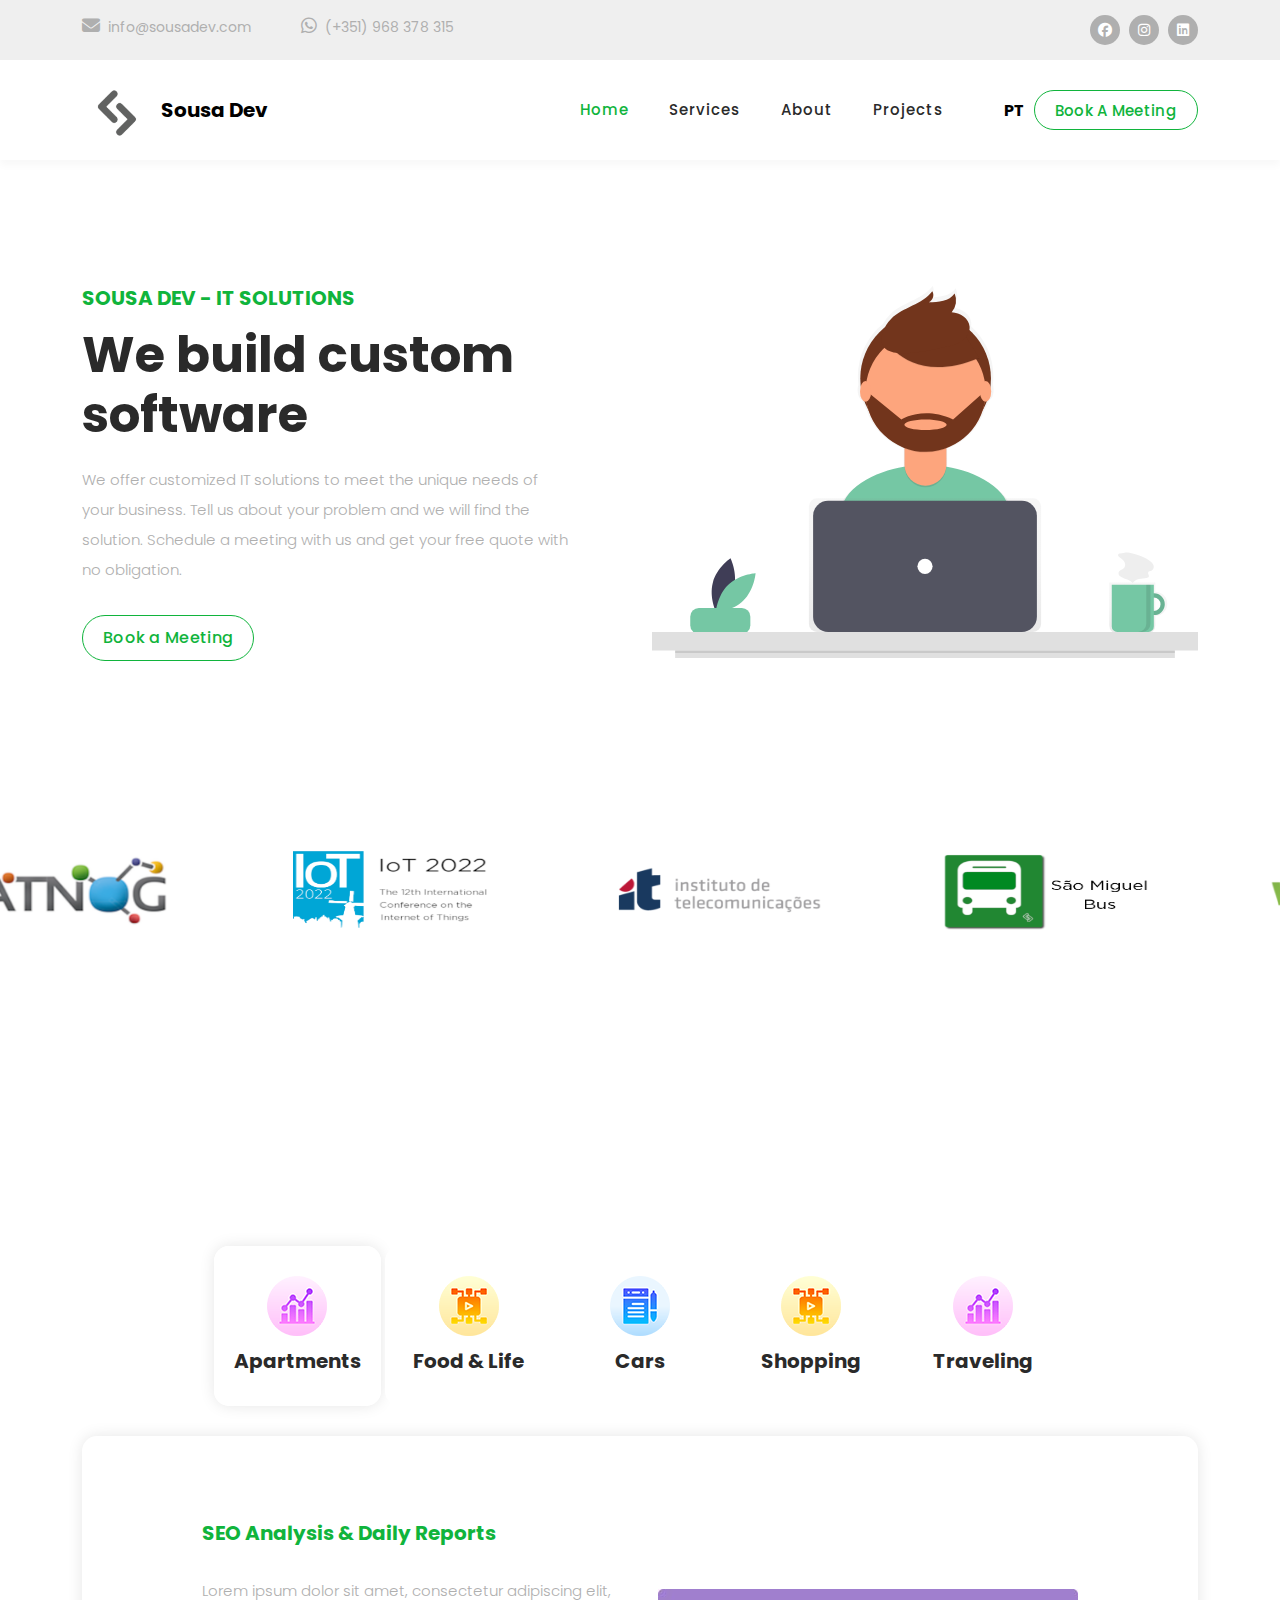
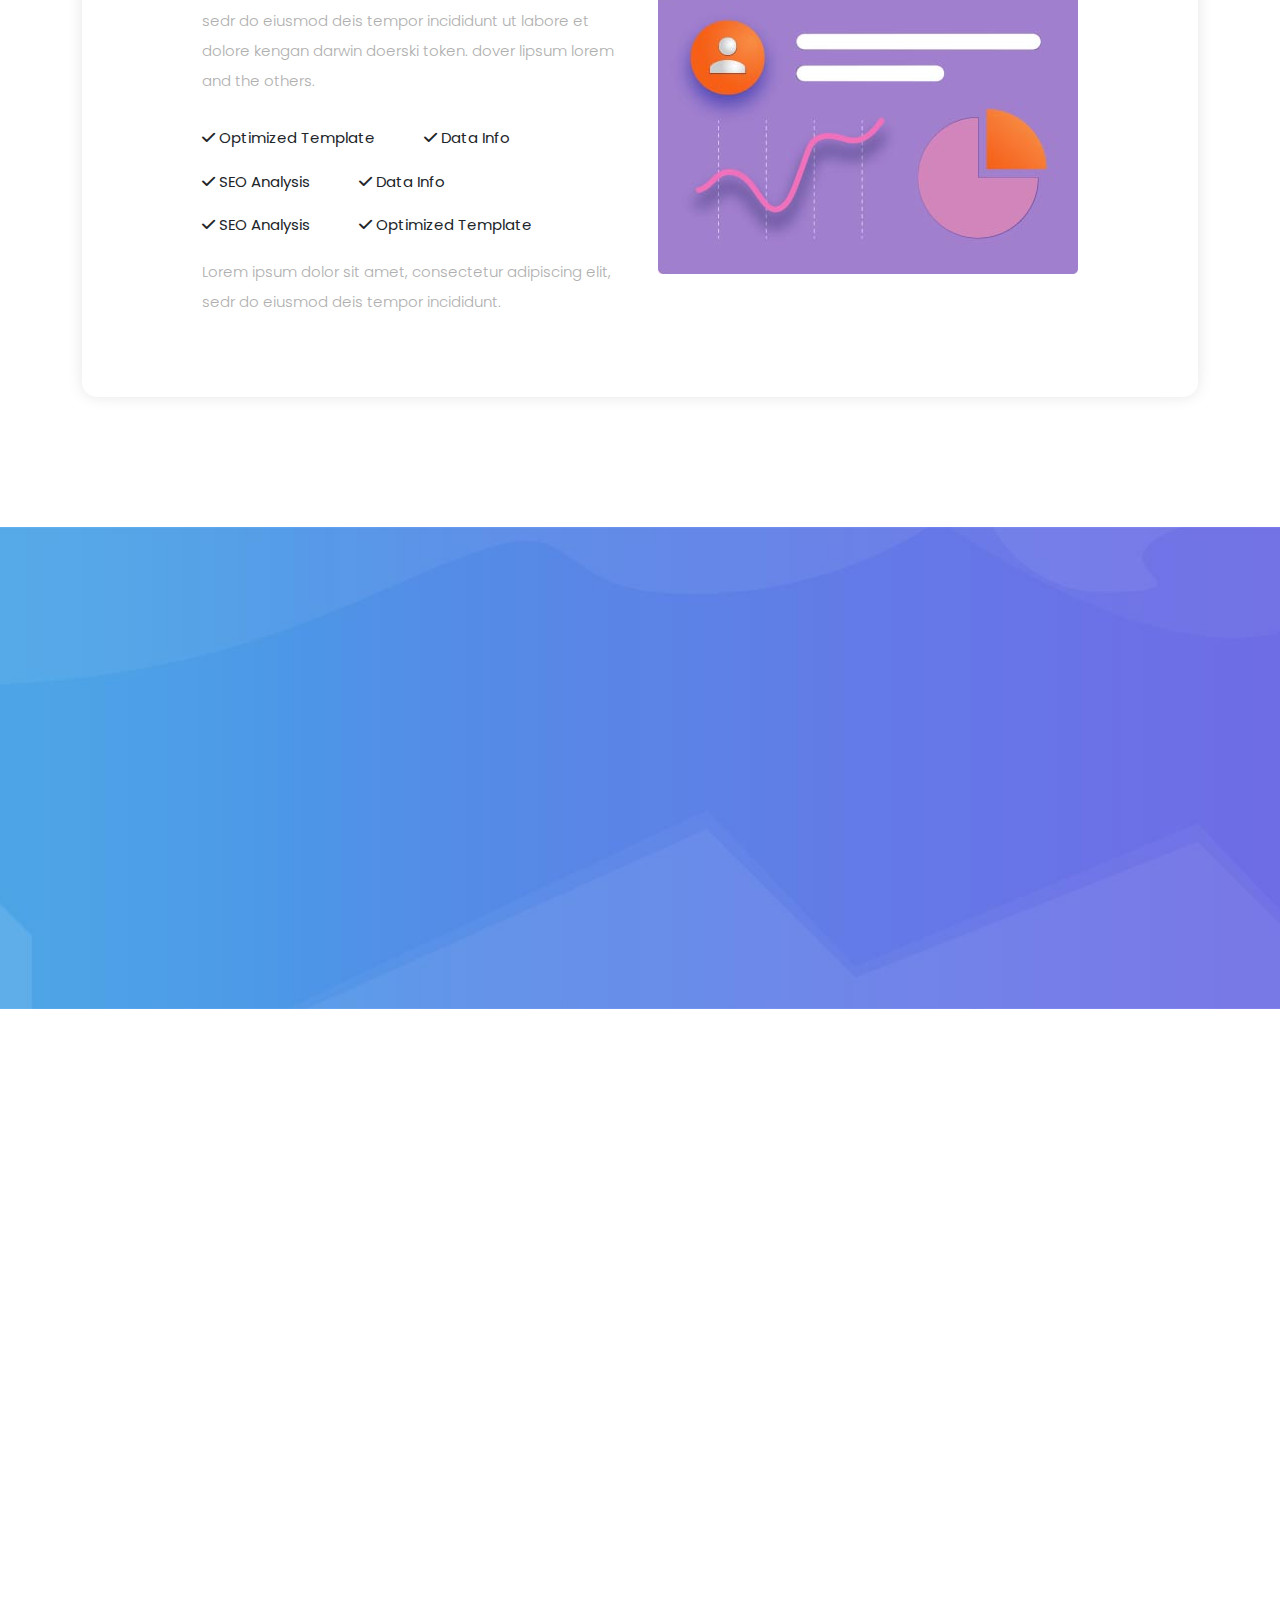
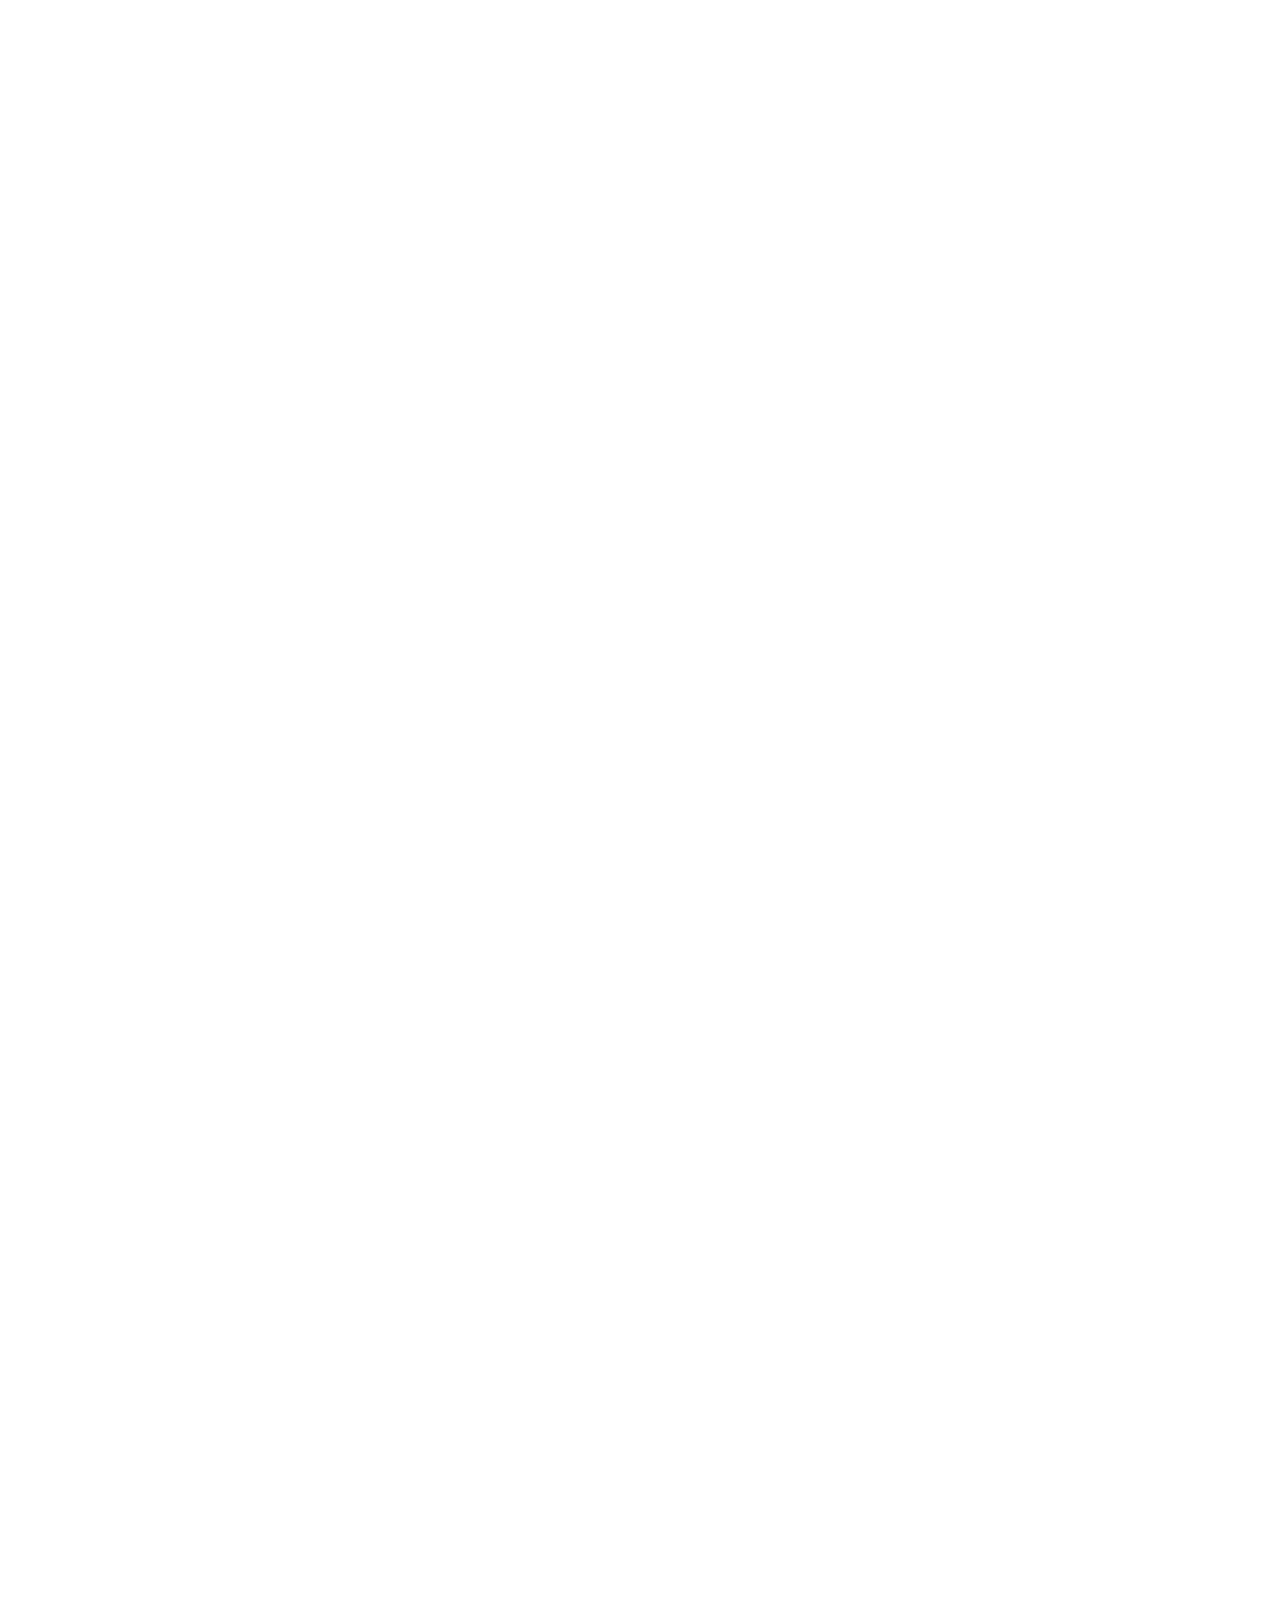
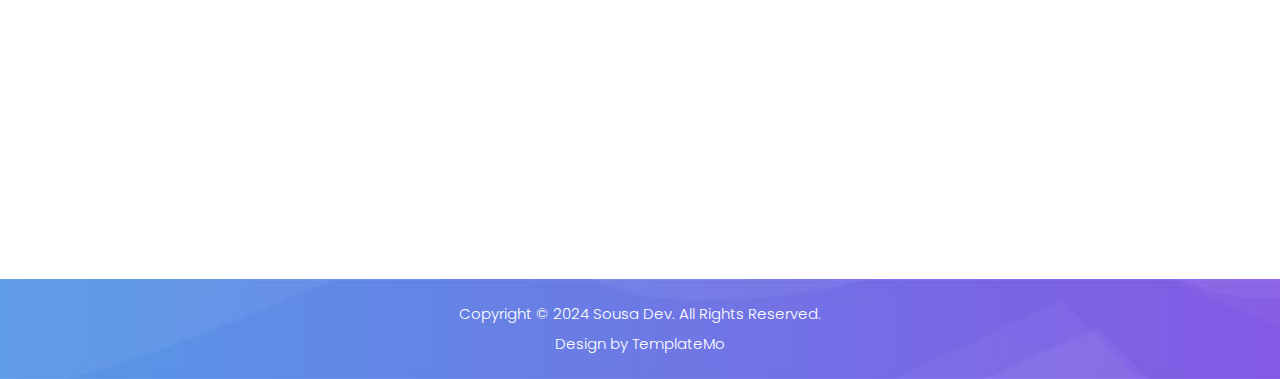
==== index.html @ ddc476f0 "Initial commit" ====
<!DOCTYPE html>
<html lang="en">

  <head>

    <meta charset="UTF-8">
    <meta name="viewport" content="width=device-width, initial-scale=1, shrink-to-fit=no">
    <meta name="description" content="">
    <meta name="author" content="">
    <link rel="preconnect" href="https://fonts.googleapis.com">
    <link rel="preconnect" href="https://fonts.gstatic.com" crossorigin>
    <link href="https://fonts.googleapis.com/css2?family=Poppins:wght@100;200;300;400;500;600;700;800;900&display=swap" rel="stylesheet">
    <link rel="apple-touch-icon" sizes="180x180" href="assets/favicon/apple-touch-icon.png">
    <link rel="icon" type="image/png" sizes="32x32" href="assets/favicon/favicon-32x32.png">
    <link rel="icon" type="image/png" sizes="16x16" href="assets/favicon/favicon-16x16.png">
    <link rel="manifest" href="assets/favicon/site.webmanifest">
    <link rel="mask-icon" href="assets/favicon/favicon.ico" color="#5bbad5">
    <link rel="shortcut icon" href="assets/favicon/favicon.ico">
    <meta name="msapplication-TileColor" content="#da532c">
    <meta name="msapplication-config" content="assets/favicon/browserconfig.xml">
    <meta name="theme-color" content="#ffffff">
    
    <title data-en="Sousa Dev - IT Solutions" data-pt="Sousa Dev - Soluções Informáticas">Sousa Dev - IT Solutions</title>

    <!-- Bootstrap core CSS -->
    <link href="vendor/bootstrap/css/bootstrap.min.css" rel="stylesheet">


    <!-- Additional CSS Files -->
    <link rel="stylesheet" href="https://cdnjs.cloudflare.com/ajax/libs/font-awesome/6.5.2/css/all.min.css">    <link rel="stylesheet" href="assets/css/style.css">
    <link rel="stylesheet" href="assets/css/custom.css">
    <link rel="stylesheet" href="assets/css/animated.css">
    <link rel="stylesheet" href="assets/css/owl.css">
    <link rel="stylesheet" href="assets/css/card.css">
    <link rel="stylesheet" href="assets/css/partners.css">

<!--

TemplateMo 568 DigiMedia

https://templatemo.com/tm-568-digimedia

-->
  </head>

<body>

  <!-- ***** Preloader Start ***** -->
  <div id="js-preloader" class="js-preloader">
    <div class="preloader-inner">
      <span class="dot"></span>
      <div class="dots">
        <span></span>
        <span></span>
        <span></span>
      </div>
    </div>
  </div>
  <!-- ***** Preloader End ***** -->

  <!-- Pre-header Starts -->
  <div id="pre-header" class="pre-header">
    <div class="container">
      <div class="row">
        <div class="col-lg-8 col-sm-8 col-7">
          <ul class="info">
            <li><a href="mailto:info@sousadev.com"><i class="fa fa-envelope"></i>info@sousadev.com</a></li>
            <li><a target="_blank" href="https://wa.link/tboeew"><i class="fa-brands fa-whatsapp"></i>(+351) 968 378 315</a></li>
          </ul>
        </div>
        <div class="col-lg-4 col-sm-4 col-5">
          <ul class="social-media">
            <li><a target="_blank" href="https://www.facebook.com/sousadev"><i class="fa-brands fa-facebook"></i></a></li>
            <li><a href="https://www.instagram.com/sousadev/"><i class="fa-brands fa-instagram"></i></a></li>
            <li><a href="#"><i class="fa-brands fa-linkedin"></i></a></li>
          </ul>
        </div>
      </div>
    </div>
  </div>
  <!-- Pre-header End -->

  <!-- ***** Header Area Start ***** -->
  <header class="header-area header-sticky wow slideInDown" data-wow-duration="0.75s" data-wow-delay="0s">
    <div class="container">
      <div class="row">
        <div class="col-12">
          <nav class="main-nav">
            <!-- ***** Logo Start ***** -->
            <a href="#pre-header" class="logo">
              <img style="width: 70px; height: 70px" src="assets/images/logo.png" alt="Sousa Dev Logo"/> 
              <span class="language-toggle" style="font-size: 20px; margin-left: 5px">Sousa Dev</span>
            </a>
            <!-- ***** Logo End ***** -->
            <!-- ***** Menu Start ***** -->
            <ul class="nav">
              <li class="scroll-to-section">
                <a href="#top" class="active">
                  <span data-en="Home" data-pt="Início">Home</span>
                </a>
              </li>
              <li class="scroll-to-section">
                <a href="#services">
                  <span data-en="Services" data-pt="Serviços">Services</span>
                </a>
              </li>
              <li class="scroll-to-section">
                <a href="#about">
                  <span data-en="About" data-pt="Sobre">About</span>
                </a>
              </li>
              <li class="scroll-to-section">
                <a href="#portfolio">
                  <span data-en="Projects" data-pt="Projetos">Projects</span>
                </a>
              </li>
              <li class="scroll-to-section">
                <div class="border-first-button">
                      <span class="language-toggle" onclick="toggleLanguage()" data-en="PT" data-pt="EN">PT</span>
                  <a target="_blank" href="http://booking.sousadev.com">
                    <span data-en="Book a Meeting" data-pt="Marcar Reunião">Book a Meeting</span>
                  </a>
                </div>
            </li> 
            </ul>        
            <a class='menu-trigger'>
                <span>Menu</span>
            </a>
            <!-- ***** Menu End ***** -->
          </nav>
        </div>
      </div>
    </div>
  </header>
  <!-- ***** Header Area End ***** -->

  <div class="main-banner wow fadeIn" id="top" data-wow-duration="1s" data-wow-delay="0.5s">
    <div class="container">
      <div class="row">
        <div class="col-lg-12">
          <div class="row">
            <div class="col-lg-6 align-self-center">
              <div class="left-content show-up header-text wow fadeInLeft" data-wow-duration="1s" data-wow-delay="1s">
                <div class="row">
                  <div class="col-lg-12">
                    <h6 data-en="Sousa Dev - IT Solutions" data-pt="Sousa Dev - Soluções Informáticas">Sousa Dev - IT Solutions</h6>
                    <h2 data-en="We build custom software" data-pt="Construímos Software à sua medida">We build custom software</h2>
                    <p data-en="We offer customized IT solutions to meet the unique needs of your business. Tell us about your problem and we will find the solution. Schedule a meeting with us and get your free quote with no obligation." 
                    data-pt="Oferecemos soluções informáticas personalizadas para atender às necessidades únicas do seu negócio. Apresente-nos o seu problema e nós encontramos a solução. Marque uma reunião connosco e obtenha o seu orçamento gratuito sem qualquer compromisso.">
                    We offer customized IT solutions to meet the unique needs of your business. Tell us about your problem and we will find the solution. Schedule a meeting with us and get your free quote with no obligation.
                    </p>
                  </div>
                  <div class="col-lg-12">
                    <div class="border-first-button scroll-to-section">
                      <a target="_blank" href="http://booking.sousadev.com">
                        <span data-en="Book a Meeting" data-pt="Marcar Reunião">Book a Meeting</span>
                      </a>
                    </div>
                  </div>
                </div>
              </div>
            </div>
            <div class="col-lg-6">
              <div class="right-image wow fadeInRight" data-wow-duration="1s" data-wow-delay="0.5s">
                <img src="assets/images/undraw_Designer_by46.svg" alt="">
              </div>
            </div>
          </div>
        </div>
      </div>
    </div>
  </div>

  <div class="image-row" id="imageRow">
    <div class="image-container">
        <img src="assets/images/partners/atnog.png" alt="ATNOG logo">
        <div class="overlay">
            <span data-en="We developed an energy optimization system for smart homes producing solar energy" data-pt="Desenvolvemos um sistema de otimização de energia para casas inteligentes que produzem energia solar.">We developed an energy optimization system for smart homes producing solar energy</span>
        </div>
    </div>
    <div class="image-container">
        <img src="assets/images/partners/iot22.png" alt="IoT22 logo">
        <div class="overlay">
            <span data-en="We published a scientific paper at the 'IoT 2022 - The 12th International Conference on the Internet of Things'" data-pt="Publicamos um artigo científico na conferência 'IoT 2022 - The 12th International Conference on the Internet of Things'">We published a scientific paper at the 'IoT 2022 - The 12th International Conference on the Internet of Things'</span>
        </div>
    </div>
    <div class="image-container">
        <img src="assets/images/partners/IT.png" alt="Instituto de Telecomunicações logo">
        <div class="overlay">
            <span data-en="We worked on research to develop a surveillance software using drones in the city of Aveiro" data-pt="Trabalhamos em investigação para desenvolvimento de um software de vigilância usando drones na cidade de Aveiro">We worked on research to develop a surveillance software using drones in the city of Aveiro</span>
        </div>
    </div>
    <div class="image-container">
      <img src="assets/images/partners/saomiguelbuslogo.png" alt="São Miguel Bus logo">
      <div class="overlay">
          <span data-en="We built the full system of the 'São Miguel Bus' app. Including an android app, iOS app, API & website" data-pt="Criamos todo o sistema da app do 'São Miguel Bus, incluíndo uma app para android, app para iOS, API e site">We built the full system of the 'São Miguel Bus' app. Including an android app, iOS app, API & website</span>
      </div>
  </div>
    <!-- <div class="image-container">
        <img src="assets/images/partners/tecnovia-acores.jpeg" alt="Tecnovia Açores logo">
        <div class="overlay">
            <span data-en="We created two software solutions to facilitate equipment management and analysis" data-pt="Criamos dois softwares para facilitar a gestão e análise de equipamentos.">We created two software solutions to facilitate equipment management and analysis</span>
        </div>
    </div> -->
    <div class="image-container">
        <img src="assets/images/partners/webtugalogo.png" alt="Webtuga logo">
        <div class="overlay">
            <span data-en="We use their hosting services on Portuguese servers, ensuring a solution that uses green energy" data-pt="Usamos os seus serviços de alojamento em servidores portuguesas, garantindo uma solução que usa energia verde.">We use their hosting services on Portuguese servers, ensuring a solution that uses green energy</span>
        </div>
    </div>
    <div class="image-container">
        <img src="assets/images/partners/aveiro-tech-city-living-lab.png" alt="Aveiro Tech City Living Lab logo">
        <div class="overlay">
            <span data-en="We created an integration for alerts on road safety in the city of Aveiro" data-pt="Criámos uma integração para alertas sobre a segurança nas estradas da cidade de Aveiro.">We created an integration for alerts on road safety in the city of Aveiro</span>
        </div>
    </div>
    <div class="image-container">
        <img src="assets/images/partners/abb_logo.png" alt="ABB2024 logo">
        <div class="overlay">
            <span data-en="We submitted a scientific paper that was accepted for publication at the 'ABB 2024 The 5th Joint International Conference on AI, Big Data and Blockchain'" data-pt="Submetemos um artigo científico que foi aceite para publicação na conferência 'ABB 2024 The 5th Joint International Conference on AI, Big Data and Blockchain'">We submitted a scientific paper that was accepted for publication and presentation at the 'ABB 2024 The 5th Joint International Conference on AI, Big Data and Blockchain'</span>
        </div>
    </div>
</div>
  
  
  <div id="services" class="services section">
    <div class="container">
      <div class="row">
        <div class="col-lg-12">
          <div class="section-heading  wow fadeInDown" data-wow-duration="1s" data-wow-delay="0.5s">
            <h6 data-en="Our Services" data-pt="Os Nossos Serviços">Our Services</h6>
            <div class="line-dec"></div>
          </div>
        </div>
        <div class="col-lg-12">
          <div class="naccs">
            <div class="grid">
              <div class="row">
                <div class="col-lg-12">
                  <div class="menu">
                    <div class="first-thumb active">
                      <div class="thumb">
                        <span class="icon"><img src="assets/images/service-icon-01.png" alt=""></span>
                        Apartments
                      </div>
                    </div>
                    <div>
                      <div class="thumb">                 
                        <span class="icon"><img src="assets/images/service-icon-02.png" alt=""></span>
                        Food &amp; Life
                      </div>
                    </div>
                    <div>
                      <div class="thumb">                 
                        <span class="icon"><img src="assets/images/service-icon-03.png" alt=""></span>
                        Cars
                      </div>
                    </div>
                    <div>
                      <div class="thumb">                 
                        <span class="icon"><img src="assets/images/service-icon-04.png" alt=""></span>
                        Shopping
                      </div>
                    </div>
                    <div class="last-thumb">
                      <div class="thumb">                 
                        <span class="icon"><img src="assets/images/service-icon-01.png" alt=""></span>
                        Traveling
                      </div>
                    </div>
                  </div>
                </div> 
                <div class="col-lg-12">
                  <ul class="nacc">
                    <li class="active">
                      <div>
                        <div class="thumb">
                          <div class="row">
                            <div class="col-lg-6 align-self-center">
                              <div class="left-text">
                                <h4>SEO Analysis &amp; Daily Reports</h4>
                                <p>Lorem ipsum dolor sit amet, consectetur adipiscing elit, sedr do eiusmod deis tempor incididunt ut labore et dolore kengan darwin doerski token.
                                  dover lipsum lorem and the others.</p>
                                <div class="ticks-list"><span><i class="fa fa-check"></i> Optimized Template</span> <span><i class="fa fa-check"></i> Data Info</span> <span><i class="fa fa-check"></i> SEO Analysis</span>
                                  <span><i class="fa fa-check"></i> Data Info</span> <span><i class="fa fa-check"></i> SEO Analysis</span> <span><i class="fa fa-check"></i> Optimized Template</span></div>
                                <p>Lorem ipsum dolor sit amet, consectetur adipiscing elit, sedr do eiusmod deis tempor incididunt.</p>
                              </div>
                            </div>
                            <div class="col-lg-6 align-self-center">
                              <div class="right-image">
                                <img src="assets/images/services-image.jpg" alt="">
                              </div>
                            </div>
                          </div>
                        </div>
                      </div>
                    </li>
                    <li>
                      <div>
                        <div class="thumb">
                          <div class="row">
                            <div class="col-lg-6 align-self-center">
                              <div class="left-text">
                                <h4>Healthy Food &amp; Life</h4>
                                <p>Lorem ipsum dolor sit amet, consectetur adipiscing elit, sedr do eiusmod deis tempor incididunt ut labore et dolore kengan darwin doerski token.
                                  dover lipsum lorem and the others.</p>
                                <div class="ticks-list"><span><i class="fa fa-check"></i> Optimized Template</span> <span><i class="fa fa-check"></i> Data Info</span> <span><i class="fa fa-check"></i> SEO Analysis</span>
                                  <span><i class="fa fa-check"></i> Data Info</span> <span><i class="fa fa-check"></i> SEO Analysis</span> <span><i class="fa fa-check"></i> Optimized Template</span></div>
                                <p>Lorem ipsum dolor sit amet, consectetur adipiscing elit, sedr do eiusmod deis tempor incididunt.</p>
                              </div>
                            </div>
                            <div class="col-lg-6 align-self-center">
                              <div class="right-image">
                                <img src="assets/images/services-image-02.jpg" alt="">
                              </div>
                            </div>
                          </div>
                        </div>
                      </div>
                    </li>
                    <li>
                      <div>
                        <div class="thumb">
                          <div class="row">
                            <div class="col-lg-6 align-self-center">
                              <div class="left-text">
                                <h4>Car Re-search &amp; Transport</h4>
                                <p>Lorem ipsum dolor sit amet, consectetur adipiscing elit, sedr do eiusmod deis tempor incididunt ut labore et dolore kengan darwin doerski token.
                                  dover lipsum lorem and the others.</p>
                                <div class="ticks-list"><span><i class="fa fa-check"></i> Optimized Template</span> <span><i class="fa fa-check"></i> Data Info</span> <span><i class="fa fa-check"></i> SEO Analysis</span>
                                  <span><i class="fa fa-check"></i> Data Info</span> <span><i class="fa fa-check"></i> SEO Analysis</span> <span><i class="fa fa-check"></i> Optimized Template</span></div>
                                <p>Lorem ipsum dolor sit amet, consectetur adipiscing elit, sedr do eiusmod deis tempor incididunt.</p>
                              </div>
                            </div>
                            <div class="col-lg-6 align-self-center">
                              <div class="right-image">
                                <img src="assets/images/services-image-03.jpg" alt="">
                              </div>
                            </div>
                          </div>
                        </div>
                      </div>
                    </li>
                    <li>
                      <div>
                        <div class="thumb">
                          <div class="row">
                            <div class="col-lg-6 align-self-center">
                              <div class="left-text">
                                <h4>Online Shopping &amp; Tracking ID</h4>
                                <p>Lorem ipsum dolor sit amet, consectetur adipiscing elit, sedr do eiusmod deis tempor incididunt ut labore et dolore kengan darwin doerski token.
                                  dover lipsum lorem and the others.</p>
                                <div class="ticks-list"><span><i class="fa fa-check"></i> Optimized Template</span> <span><i class="fa fa-check"></i> Data Info</span> <span><i class="fa fa-check"></i> SEO Analysis</span>
                                  <span><i class="fa fa-check"></i> Data Info</span> <span><i class="fa fa-check"></i> SEO Analysis</span> <span><i class="fa fa-check"></i> Optimized Template</span></div>
                                <p>Lorem ipsum dolor sit amet, consectetur adipiscing elit, sedr do eiusmod deis tempor incididunt.</p>
                              </div>
                            </div>
                            <div class="col-lg-6 align-self-center">
                              <div class="right-image">
                                <img src="assets/images/services-image-04.jpg" alt="">
                              </div>
                            </div>
                          </div>
                        </div>
                      </div>
                    </li>
                    <li>
                      <div>
                        <div class="thumb">
                          <div class="row">
                            <div class="col-lg-6 align-self-center">
                              <div class="left-text">
                                <h4>Enjoy &amp; Travel</h4>
                                <p>Lorem ipsum dolor sit amet, consectetur adipiscing elit, sedr do eiusmod deis tempor incididunt ut labore et dolore kengan darwin doerski token.
                                  dover lipsum lorem and the others.</p>
                                <div class="ticks-list"><span><i class="fa fa-check"></i> Optimized Template</span> <span><i class="fa fa-check"></i> Data Info</span> <span><i class="fa fa-check"></i> SEO Analysis</span>
                                  <span><i class="fa fa-check"></i> Data Info</span> <span><i class="fa fa-check"></i> SEO Analysis</span> <span><i class="fa fa-check"></i> Optimized Template</span></div>
                                <p>Lorem ipsum dolor sit amet, consectetur adipiscing elit, sedr do eiusmod deis tempor incididunt.</p>
                              </div>
                            </div>
                            <div class="col-lg-6 align-self-center">
                              <div class="right-image">
                                <img src="assets/images/services-image.jpg" alt="">
                              </div>
                            </div>
                          </div>
                        </div>
                      </div>
                    </li>
                  </ul>
                </div>          
              </div>
            </div>
          </div>
        </div>
      </div>
    </div>
  </div>

  
  <div id="free-quote" class="free-quote">
    <div class="container">
      <div class="row">
        <div class="col-lg-4 offset-lg-4">
          <div class="section-heading  wow fadeIn" data-wow-duration="1s" data-wow-delay="0.3s">
            <h6 data-en="Grow With Us" data-pt="Cresça Connosco">Grow With Us</h6>
            <h4 data-en="Get your Free Quote" data-pt="Orçamento Gratuito">Get your Free Quote</h4>
            <div class="line-dec"></div>
          </div>
        </div>
        <div class="col-lg-8 offset-lg-2  wow fadeIn" data-wow-duration="1s" data-wow-delay="0.8s">
          <form id="search" action="https://formsubmit.co/info@sousadev.com" method="POST">
            <div class="row">
              <div class="col-lg-4 col-sm-4">
                <fieldset>
                  <input type="text" name="web" class="website" data-en="Name" data-pt="Nome" placeholder="Name" autocomplete="on" required>                
                </fieldset>
              </div>
              <div class="col-lg-4 col-sm-4">
                <fieldset>
                  <input type="address" name="address" class="email" placeholder="Email" autocomplete="on" required>
                </fieldset>
              </div>
              <div class="col-lg-4 col-sm-4">
                <fieldset>
                  <button type="submit" class="main-button">
                    <span data-en="Get Free Quote" data-pt="Obter Orçamento">Get Free Quote</span>
                  </button>
                </fieldset>
              </div>
            </div>
          </form>
        </div>
      </div>
    </div>
  </div>
  
    <!-- About Section -->
    <div id="about" class="about section">
      <div class="container">
        <div class="row">
          <div class="col-lg-12">
            <div class="row">
              <div class="col-lg-6">
                <div class="about-left-image  wow fadeInLeft" data-wow-duration="1s" data-wow-delay="0.5s">
                  
                <!-- CARD -->
                <div class="card">
                  <div class="card-container">
                    <img src="assets/images/sousadev-photo.jpeg" alt="Henrique Sousa" class="card-image">
                    <h2>Henrique Sousa</h2>
                    <p class="card-title" data-en="Software Engineer" data-pt="Engenheiro Informático">Software Engineer</p>
                    <p data-en="Founder & Full-Stack Developer" data-pt="Fundador & Desenvolvedor Full-Stack">Founder & Full-Stack Developer</p>
                    <div class="social-links">
                      <a target="_blank" href="https://www.linkedin.com/in/henriquecsousa/"><i class="fa-brands fa-linkedin"></i></a>
                      <a target="_blank" href="https://x.com/sousadev"><i class="fa-brands fa-x-twitter"></i></a>
                      <a target="_blank" href="https://github.com/hc-sousa"><i class="fa-brands fa-github"></i></a>
                      <a target="_blank" href="https://orcid.org/0000-0002-1903-5620"><i class="fa-brands fa-orcid"></i></a>
                    </div>
                  </div>
                </div>
                <!-- END OF CARD -->

                </div>
              </div>
              <div class="col-lg-6 align-self-center  wow fadeInRight" data-wow-duration="1s" data-wow-delay="0.5s">
                <div class="about-right-content">
                  <div class="section-heading">
                    <h6 data-en="About Us" data-pt="Sobre Nós">About Us</h6>
                    <h4 data-en="Who is behind" data-pt="Quem está por trás de">Who is behind </h4> <h4><em>Sousa Dev</em>?</h4>
                    <div class="line-dec"></div>
                  </div>
                  <p>
                    Sou eu! O meu nome é Henrique Sousa, tenho 23 anos e sou Engenheiro Informático com Mestrado em Robótica e Sistemas Inteligentes.
                    Sou natural de São Miguel, Açores e o meu primeiro contato com programação foi em 2019 quando no meu 12º ano tive aulas de Aplicações Informáticas na Secundária Domingos Rebelo. Na altura, eu ia para a escola de camioneta e sentia que havia uma grande falta de informação sobre os horários dos transportes públicos. Foi então que decidi criar uma aplicação que mostrasse os horários de todas as camionetas da ilha. <em></em><a target="_blank" href="https://saomiguelbus.com">São Miguel Bus</a></em> foi o meu primeiro projeto disponibilizado ao público e o que me fez apaixonar por resolver problemas com a ajuda da tecnologia.
                    <span id="more-text" style="display: none;">
                      Em 2019, ingressei no curso de Engenharia Informática na Universidade de Aveiro e tive a oportunidade de trabalhar com uma equipa de investigação do Instituto de Telecomunicações como investigador-estudante. Em 2022 após terminar a minha licenciatura, fui aceite no Mestrado em Robótica e Sistemas Inteligentes na mesma Universidade, onde pude trabalhar com robôs e aprender a desenvolver algoritmos de Inteligência Artificial e Machine Learning. Agora em 2024 e enquanto terminava a minha dissertação de Mestrado, decidi começar a desenvolver software para resolver problemas e facilitar a vida das pessoas com recurso à tecnologia. Hoje e com o mestrado terminado, estou disponível para ajudar a sua empresa a crescer e a resolver os seus problemas com a ajuda da tecnologia. <a target="_blank" href="https://booking.sousadev.com">Marque uma reunião comigo</a> e obtenha o seu orçamento gratuito sem qualquer compromisso ou se preferir entre em contacto em qualquer rede que lhe for mais conveniente.
                    </span>
                    <button onclick="showMore()" id="show-more-btn" style="padding: 0; border: none; background: none; color: #007bff;   cursor: url(http://www.rw-designer.com/cursor-extern.php?id=151479), pointer;
">
                      <span data-en="Show More" data-pt="Ver Mais">Show More</span> 
                    </button>
                  </p>
                  
                  <!-- <div class="row">
                    <div class="col-lg-4 col-sm-4">
                      <div class="skill-item first-skill-item wow fadeIn" data-wow-duration="1s" data-wow-delay="0s">
                        <div class="progress" data-percentage="90">
                          <span class="progress-left">
                            <span class="progress-bar"></span>
                          </span>
                          <span class="progress-right">
                            <span class="progress-bar"></span>
                          </span>
                          <div class="progress-value">
                            <div>
                              90%<br>
                              <span>Coding</span>
                            </div>
                          </div>
                        </div>
                      </div>
                    </div>
                    <div class="col-lg-4 col-sm-4">
                      <div class="skill-item second-skill-item wow fadeIn" data-wow-duration="1s" data-wow-delay="0s">
                        <div class="progress" data-percentage="80">
                          <span class="progress-left">
                            <span class="progress-bar"></span>
                          </span>
                          <span class="progress-right">
                            <span class="progress-bar"></span>
                          </span>
                          <div class="progress-value">
                            <div>
                              80%<br>
                              <span>Photoshop</span>
                            </div>
                          </div>
                        </div>
                      </div>
                    </div>
                    <div class="col-lg-4 col-sm-4">
                      <div class="skill-item third-skill-item wow fadeIn" data-wow-duration="1s" data-wow-delay="0s">
                        <div class="progress" data-percentage="80">
                          <span class="progress-left">
                            <span class="progress-bar"></span>
                          </span>
                          <span class="progress-right">
                            <span class="progress-bar"></span>
                          </span>
                          <div class="progress-value">
                            <div>
                              80%<br>
                              <span>Animation</span>
                            </div>
                          </div>
                        </div>
                      </div>
                    </div>
                  </div>  -->
                </div>
              </div>
            </div>
          </div>
        </div>
      </div>
    </div>
    <!--End of About Section-->


  <div id="portfolio" class="our-portfolio section">
    <div class="container">
      <div class="row">
        <div class="col-lg-5">
          <div class="section-heading wow fadeInLeft" data-wow-duration="1s" data-wow-delay="0.3s">
            <h6 data-en="Our Portfolio" data-pt="Os Nossos Trabalhos">Our Portofolio</h6>
            <h4 data-en="What have we built" data-pt="O que já criamos">What have we <em>Built</em> </h4>
            <div class="line-dec"></div>
          </div>
        </div>
      </div>
    </div>
    <div class="container-fluid wow fadeIn" data-wow-duration="1s" data-wow-delay="0.7s">
      <div class="row">
        <div class="col-lg-12">
          <div class="loop owl-carousel">
            <div class="item">
              <a href="#">
                <div class="portfolio-item">
                <div class="thumb">
                  <img src="assets/images/portfolio-01.jpg" alt="">
                </div>
                <div class="down-content">
                  <h4>Website Builder</h4>
                  <span>Marketing</span>
                </div>
              </div>
              </a>  
            </div>
            <div class="item">
              <a href="#">
                <div class="portfolio-item">
                <div class="thumb">
                  <img src="assets/images/portfolio-01.jpg" alt="">
                </div>
                <div class="down-content">
                  <h4>Website Builder</h4>
                  <span>Marketing</span>
                </div>
              </div>
              </a>  
            </div>
            <div class="item">
              <a href="#">
                <div class="portfolio-item">
                <div class="thumb">
                  <img src="assets/images/portfolio-02.jpg" alt="">
                </div>
                <div class="down-content">
                  <h4>Website Builder</h4>
                  <span>Marketing</span>
                </div>
              </div>
              </a>  
            </div>
            <div class="item">
              <a href="#">
                <div class="portfolio-item">
                <div class="thumb">
                  <img src="assets/images/portfolio-03.jpg" alt="">
                </div>
                <div class="down-content">
                  <h4>Website Builder</h4>
                  <span>Marketing</span>
                </div>
              </div>
              </a>  
            </div>
            <div class="item">
              <a href="#">
                <div class="portfolio-item">
                <div class="thumb">
                  <img src="assets/images/portfolio-04.jpg" alt="">
                </div>
                <div class="down-content">
                  <h4>Website Builder</h4>
                  <span>Marketing</span>
                </div>
              </div>
              </a>  
            </div>
          </div>
        </div>
      </div>
    </div>
  </div>
  
  <div id="contact" class="contact-us section">
    <div class="container">
      <div class="row">
        <div class="col-lg-6 offset-lg-3">
          <div class="section-heading wow fadeIn" data-wow-duration="1s" data-wow-delay="0.5s">
            <h6>Contact Us</h6>
            <h4>Get In Touch With Us <em>Now</em></h4>
            <div class="line-dec"></div>
          </div>
        </div>
        <div class="col-lg-12 wow fadeInUp" data-wow-duration="0.5s" data-wow-delay="0.25s">
          <form id="contact" action="" method="post">
            <div class="row">
              <div class="col-lg-12">
                <div class="contact-dec">
                  <img src="assets/images/contact-dec-v3.png" alt="">
                </div>
              </div>
              <div class="col-lg-5">
                <div id="map">
                  <iframe src="https://maps.google.com/maps?q=Av.+L%C3%BAcio+Costa,+Rio+de+Janeiro+-+RJ,+Brazil&t=&z=13&ie=UTF8&iwloc=&output=embed" width="100%" height="636px" frameborder="0" style="border:0" allowfullscreen></iframe>
                </div>
              </div>
              <div class="col-lg-7">
                <div class="fill-form">
                  <div class="row">
                    <div class="col-lg-4">
                      <div class="info-post">
                        <div class="icon">
                          <img src="assets/images/phone-icon.png" alt="">
                          <a href="#">010-020-0340</a>
                        </div>
                      </div>
                    </div>
                    <div class="col-lg-4">
                      <div class="info-post">
                        <div class="icon">
                          <img src="assets/images/email-icon.png" alt="">
                          <a href="#">our@email.com</a>
                        </div>
                      </div>
                    </div>
                    <div class="col-lg-4">
                      <div class="info-post">
                        <div class="icon">
                          <img src="assets/images/location-icon.png" alt="">
                          <a href="#">123 Rio de Janeiro</a>
                        </div>
                      </div>
                    </div>
                    <div class="col-lg-6">
                      <fieldset>
                        <input type="name" name="name" id="name" placeholder="Name" autocomplete="on" required>
                      </fieldset>
                      <fieldset>
                        <input type="text" name="email" id="email" pattern="[^ @]*@[^ @]*" placeholder="Your Email" required="">
                      </fieldset>
                      <fieldset>
                        <input type="subject" name="subject" id="subject" placeholder="Subject" autocomplete="on">
                      </fieldset>
                    </div>
                    <div class="col-lg-6">
                      <fieldset>
                        <textarea name="message" type="text" class="form-control" id="message" placeholder="Message" required=""></textarea>  
                      </fieldset>
                    </div>
                    <div class="col-lg-12">
                      <fieldset>
                        <button type="submit" id="form-submit" class="main-button ">Send Message Now</button>
                      </fieldset>
                    </div>
                  </div>
                </div>
              </div>
            </div>
          </form>
        </div>
      </div>
    </div>
  </div>

  <footer>
    <div class="container">
      <div class="row">
        <div class="col-lg-12">
          <p>Copyright © 2024 Sousa Dev. All Rights Reserved. 
          <br>Design by <a href="https://templatemo.com" target="_parent" title="free css templates">TemplateMo</a></p>
        </div>
      </div>
    </div>
  </footer>


  <!-- Scripts -->
  <script src="vendor/jquery/jquery.min.js"></script>
  <script src="vendor/bootstrap/js/bootstrap.bundle.min.js"></script>
  <script src="assets/js/owl-carousel.js"></script>
  <script src="assets/js/animation.js"></script>
  <script src="assets/js/imagesloaded.js"></script>
  <script src="assets/js/custom.js"></script>
  <script src="assets/js/language-toggle.js"></script>

</body>
</html>
---- assets/css/style.css ----
/*

TemplateMo 568 DigiMedia

https://templatemo.com/tm-568-digimedia

*/

/* ---------------------------------------------
Table of contents
------------------------------------------------
01. font & reset css
02. reset
03. global styles
04. header
05. banner
06. features
07. testimonials
08. contact
09. footer
10. preloader
11. search
12. portfolio

--------------------------------------------- */
/* 
---------------------------------------------
font & reset css
--------------------------------------------- 
*/
/* 
---------------------------------------------
reset
--------------------------------------------- 
*/
html, body, div, span, applet, object, iframe, h1, h2, h3, h4, h5, h6, p, blockquote, div
pre, a, abbr, acronym, address, big, cite, code, del, dfn, em, font, img, ins, kbd, q,
s, samp, small, strike, strong, sub, sup, tt, var, b, u, i, center, dl, dt, dd, ol, ul, li,
figure, header, nav, section, article, aside, footer, figcaption {
  margin: 0;
  padding: 0;
  border: 0;
  outline: 0;
}

body {
  cursor: url(http://www.rw-designer.com/cursor-extern.php?id=151465), auto;
}

button, a {
  cursor: url(http://www.rw-designer.com/cursor-extern.php?id=151479), pointer;
}

textarea, input, .text-select {
  cursor: url(http://www.rw-designer.com/cursor-extern.php?id=151470), text;
}

/* clear fix */
.grid:after {
  content: '';
  display: block;
  clear: both;
}

/* ---- .grid-item ---- */

.grid-sizer,
.grid-item {
  width: 50%;
}

.grid-item {
  float: left;
}

.grid-item img {
  display: block;
  max-width: 100%;
}

.clearfix:after {
  content: ".";
  display: block;
  clear: both;
  visibility: hidden;
  line-height: 0;
  height: 0;
}

.clearfix {
  display: inline-block;
}

html[xmlns] .clearfix {
  display: block;
}

* html .clearfix {
  height: 1%;
}

ul, li {
  padding: 0;
  margin: 0;
  list-style: none;
}

header, nav, section, article, aside, footer, hgroup {
  display: block;
}

* {
  box-sizing: border-box;
}

html, body {
  font-family: 'Poppins', sans-serif;
  font-weight: 400;
  background-color: #fff;
  -ms-text-size-adjust: 100%;
  -webkit-font-smoothing: antialiased;
  -moz-osx-font-smoothing: grayscale;
}

a {
  text-decoration: none !important;
}

h1, h2, h3, h4, h5, h6 {
  margin-top: 0px;
  margin-bottom: 0px;
}

ul {
  margin-bottom: 0px;
}

p {
  font-size: 15px;
  line-height: 30px;
  font-weight: 300;
  color: #afafaf;
}

img {
  width: 100%;
  overflow: hidden;
}

/* 
---------------------------------------------
global styles
--------------------------------------------- 
*/
html,
body {
  background: #fff;
  font-family: 'Poppins', sans-serif;
}

::selection {
  background: #10b43c;
  color: #fff !important;
}

::-moz-selection {
  background: #10b43c;
  color: #fff !important;
}

@media (max-width: 991px) {
  html, body {
    overflow-x: hidden;
  }
  .mobile-top-fix {
    margin-top: 30px;
    margin-bottom: 0px;
  }
  .mobile-bottom-fix {
    margin-bottom: 30px;
  }
  .mobile-bottom-fix-big {
    margin-bottom: 60px;
  }
}

.page-section {
  margin-top: 120px;
}

.section-heading {
  position: relative;
  z-index: 2;
}

.section-heading h6 {
  font-size: 15px;
  font-weight: 700;
  color: #10b43c;
  text-transform: uppercase;
  margin-bottom: 15px;
}

.section-heading h4 {
  color: #2a2a2a;
  font-size: 35px;
  font-weight: 700;
  text-transform: capitalize;
  margin-bottom: 25px;
}

.section-heading h4 em {
  font-style: normal;
  color: #10b43c;
}

.section-heading .line-dec {
  width: 50px;
  height: 2px;
  background-color: #10b43c;
}

.border-first-button a {
  display: inline-block !important;
  padding: 10px 20px !important;
  color: #10b43c !important;
  border: 1px solid #10b43c !important;
  border-radius: 23px;
  font-weight: 500 !important;
  letter-spacing: 0.3px !important;
  transition: all .5s;
}

.border-first-button a:hover {
  background-color: #10b43c;
  color: #fff !important;
}



/* 
---------------------------------------------
header
--------------------------------------------- 
*/

.pre-header {
  background-color: #efefef;
  height: 60px;
  padding: 15px 0px;
}

.pre-header ul li {
  display: inline-block;
}

.pre-header ul.info li {
  margin-right: 45px;
}

.pre-header ul.info li a {
  color: #afafaf;
  font-size: 14px;
  transition: all .3s;
}

.pre-header ul.info li a:hover {
  color: #10b43c;
}

.pre-header ul.info li a i {
  font-size: 18px;
  margin-right: 8px;
}

.pre-header ul.social-media {
  text-align: right;
}

.pre-header ul.social-media li {
  margin-left: 5px;
}

.pre-header ul.social-media li a {
  background-color: #afafaf;
  color: #fff;
  display: inline-block;
  width: 30px;
  height: 30px;
  line-height: 30px;
  text-align: center;
  border-radius: 50%;
  font-size: 14px;
  transition: all .3s;
}

.pre-header ul.social-media li a:hover {
  background-color: #10b43c;
}

.background-header {
  background-color: #fff!important;
  height: 80px!important;
  position: fixed!important;
  top: 0px;
  left: 0px;
  right: 0px;
  box-shadow: 0px 5px 8px rgba(0,0,0,0.03);
}

.background-header .logo,
.background-header .main-nav .nav li a {
  color: #fff;
}

.background-header .main-nav .nav li:hover a {
  color: #10b43c;
}

.background-header .nav li a.active {
  position: relative;
  color: #fff;
}

.background-header .nav li a.active:after {
  position: absolute;
  width: 100%;
  height: 1px;
  background-color: #10b43c;
  content: '';
  left: 50%;
  bottom: -20px;
  transform: translateX(-50%);
}

.background-header .nav li:last-child a.active:after {
  background-color: transparent;
}

.header-area {
  background-color: #fff;
  box-shadow: 0px 5px 8px rgba(0,0,0,0.03);
  position: absolute;
  left: 0px;
  right: 0px;
  z-index: 100;
  height: 100px;
  -webkit-transition: all .5s ease 0s;
  -moz-transition: all .5s ease 0s;
  -o-transition: all .5s ease 0s;
  transition: all .5s ease 0s;
}

.header-area .main-nav {
  min-height: 80px;
  background: transparent;
}

.header-area .main-nav .logo {
  float: left;
  -webkit-transition: all 0.3s ease 0s;
  -moz-transition: all 0.3s ease 0s;
  -o-transition: all 0.3s ease 0s;
  transition: all 0.3s ease 0s;
}

.header-area .main-nav .logo {
    line-height: 100px;
    float: left;
    -webkit-transition: all 0.3s ease 0s;
    -moz-transition: all 0.3s ease 0s;
    -o-transition: all 0.3s ease 0s;
    transition: all 0.3s ease 0s;
}

.background-header .main-nav .logo {
  line-height: 80px;
}

.background-header .main-nav .nav {
  margin-top: 20px !important;
}

.header-area .main-nav .nav {
  float: right;
  margin-top: 30px;
  margin-right: 0px;
  background-color: transparent;
  -webkit-transition: all 0.3s ease 0s;
  -moz-transition: all 0.3s ease 0s;
  -o-transition: all 0.3s ease 0s;
  transition: all 0.3s ease 0s;
  position: relative;
  z-index: 999;
}

.header-area .main-nav .nav li {
  padding-left: 20px;
  padding-right: 20px;
}

.header-area .main-nav .nav li:last-child {
  padding-right: 0px;
  padding-left: 40px;
}

.header-area .main-nav .nav li:last-child a ,
.background-header .main-nav .nav li:last-child a {
  padding: 0px 20px !important;
  font-weight: 400;
}

.header-area .main-nav .nav li:last-child a:hover ,
.background-header .main-nav .nav li:last-child a:hover {
  color: #fff !important;
}

.header-area .main-nav .nav li a {
  display: block;
  font-weight: 500;
  font-size: 15px;
  color: #2a2a2a;
  text-transform: capitalize;
  -webkit-transition: all 0.3s ease 0s;
  -moz-transition: all 0.3s ease 0s;
  -o-transition: all 0.3s ease 0s;
  transition: all 0.3s ease 0s;
  height: 40px;
  line-height: 40px;
  border: transparent;
  letter-spacing: 1px;
}

.header-area .main-nav .nav li:hover a,
.header-area .main-nav .nav li a.active {
  color: #10b43c!important;
}

.background-header .main-nav .nav li:hover a,
.background-header .main-nav .nav li a.active {
  color: #10b43c!important;
  opacity: 1;
}

.header-area .main-nav .nav li.submenu {
  position: relative;
  padding-right: 30px;
}

.header-area .main-nav .nav li.submenu:after {
  font-family: FontAwesome;
  content: "\f107";
  font-size: 12px;
  color: #2a2a2a;
  position: absolute;
  right: 18px;
  top: 12px;
}

.background-header .main-nav .nav li.submenu:after {
  color: #2a2a2a;
}

.header-area .main-nav .nav li.submenu ul {
  position: absolute;
  width: 200px;
  box-shadow: 0 2px 28px 0 rgba(0, 0, 0, 0.06);
  overflow: hidden;
  top: 50px;
  opacity: 0;
  transform: translateY(+2em);
  visibility: hidden;
  z-index: -1;
  transition: all 0.3s ease-in-out 0s, visibility 0s linear 0.3s, z-index 0s linear 0.01s;
}

.header-area .main-nav .nav li.submenu ul li {
  margin-left: 0px;
  padding-left: 0px;
  padding-right: 0px;
}

.header-area .main-nav .nav li.submenu ul li a {
  opacity: 1;
  display: block;
  background: #f7f7f7;
  color: #2a2a2a!important;
  padding-left: 20px;
  height: 40px;
  line-height: 40px;
  -webkit-transition: all 0.3s ease 0s;
  -moz-transition: all 0.3s ease 0s;
  -o-transition: all 0.3s ease 0s;
  transition: all 0.3s ease 0s;
  position: relative;
  font-size: 13px;
  font-weight: 400;
  border-bottom: 1px solid #eee;
}

.header-area .main-nav .nav li.submenu ul li a:hover {
  background: #fff;
  color: #10b43c!important;
  padding-left: 25px;
}

.header-area .main-nav .nav li.submenu ul li a:hover:before {
  width: 3px;
}

.header-area .main-nav .nav li.submenu:hover ul {
  visibility: visible;
  opacity: 1;
  z-index: 1;
  transform: translateY(0%);
  transition-delay: 0s, 0s, 0.3s;
}

.header-area .main-nav .menu-trigger {
    cursor: url(http://www.rw-designer.com/cursor-extern.php?id=151479), pointer;

  display: block;
  position: absolute;
  top: 33px;
  width: 32px;
  height: 40px;
  text-indent: -9999em;
  z-index: 99;
  right: 40px;
  display: none;
}

.background-header .main-nav .menu-trigger {
  top: 23px;
}

.header-area .main-nav .menu-trigger span,
.header-area .main-nav .menu-trigger span:before,
.header-area .main-nav .menu-trigger span:after {
  -moz-transition: all 0.4s;
  -o-transition: all 0.4s;
  -webkit-transition: all 0.4s;
  transition: all 0.4s;
  background-color: #2a2a2a;
  display: block;
  position: absolute;
  width: 30px;
  height: 2px;
  left: 0;
}

.background-header .main-nav .menu-trigger span,
.background-header .main-nav .menu-trigger span:before,
.background-header .main-nav .menu-trigger span:after {
  background-color: #2a2a2a;
}

.header-area .main-nav .menu-trigger span:before,
.header-area .main-nav .menu-trigger span:after {
  -moz-transition: all 0.4s;
  -o-transition: all 0.4s;
  -webkit-transition: all 0.4s;
  transition: all 0.4s;
  background-color: #2a2a2a;
  display: block;
  position: absolute;
  width: 30px;
  height: 2px;
  left: 0;
  width: 75%;
}

.background-header .main-nav .menu-trigger span:before,
.background-header .main-nav .menu-trigger span:after {
  background-color: #2a2a2a;
}

.header-area .main-nav .menu-trigger span:before,
.header-area .main-nav .menu-trigger span:after {
  content: "";
}

.header-area .main-nav .menu-trigger span {
  top: 16px;
}

.header-area .main-nav .menu-trigger span:before {
  -moz-transform-origin: 33% 100%;
  -ms-transform-origin: 33% 100%;
  -webkit-transform-origin: 33% 100%;
  transform-origin: 33% 100%;
  top: -10px;
  z-index: 10;
}

.header-area .main-nav .menu-trigger span:after {
  -moz-transform-origin: 33% 0;
  -ms-transform-origin: 33% 0;
  -webkit-transform-origin: 33% 0;
  transform-origin: 33% 0;
  top: 10px;
}

.header-area .main-nav .menu-trigger.active span,
.header-area .main-nav .menu-trigger.active span:before,
.header-area .main-nav .menu-trigger.active span:after {
  background-color: transparent;
  width: 100%;
}

.header-area .main-nav .menu-trigger.active span:before {
  -moz-transform: translateY(6px) translateX(1px) rotate(45deg);
  -ms-transform: translateY(6px) translateX(1px) rotate(45deg);
  -webkit-transform: translateY(6px) translateX(1px) rotate(45deg);
  transform: translateY(6px) translateX(1px) rotate(45deg);
  background-color: #2a2a2a;
}

.background-header .main-nav .menu-trigger.active span:before {
  background-color: #2a2a2a;
}

.header-area .main-nav .menu-trigger.active span:after {
  -moz-transform: translateY(-6px) translateX(1px) rotate(-45deg);
  -ms-transform: translateY(-6px) translateX(1px) rotate(-45deg);
  -webkit-transform: translateY(-6px) translateX(1px) rotate(-45deg);
  transform: translateY(-6px) translateX(1px) rotate(-45deg);
  background-color: #2a2a2a;
}

.background-header .main-nav .menu-trigger.active span:after {
  background-color: #2a2a2a;
}

.header-area.header-sticky {
  min-height: 80px;
}

.header-area .nav {
  margin-top: 30px;
}

.header-area.header-sticky .nav li a.active {
  color: #10b43c;
}

@media (max-width: 1200px) {
  .header-area .main-nav .nav li {
    padding-left: 12px;
    padding-right: 12px;
  }
  .header-area .main-nav:before {
    display: none;
  }
}

@media (max-width: 992px) {
  .header-area .main-nav .nav li:last-child  ,
  .background-header .main-nav .nav li:last-child {
    display: none;
  }
  .header-area .main-nav .nav li:nth-child(6),
  .background-header .main-nav .nav li:nth-child(6) {
    padding-right: 0px;
  }
  .background-header .nav li a.active:after {
    display: none;
  }
}

@media (max-width: 767px) {
  .pre-header ul.info li:last-child {
    display: none;
  }
  .background-header .main-nav .nav {
    margin-top: 80px !important;
  }
  .header-area .main-nav .logo {
    color: #1e1e1e;
  }
  .header-area.header-sticky .nav li a:hover,
  .header-area.header-sticky .nav li a.active {
    color: #10b43c!important;
    opacity: 1;
  }
  .header-area.header-sticky .nav li.search-icon a {
    width: 100%;
  }
  .header-area {
    background-color: #fff;
    padding: 0px 15px;
    height: 100px;
    box-shadow: none;
    text-align: center;
    box-shadow: 0px 5px 8px rgba(0,0,0,0.03);
  }
  .header-area .container {
    padding: 0px;
  }
  .header-area .logo {
    margin-left: 30px;
  }
  .header-area .menu-trigger {
    display: block !important;
  }
  .header-area .main-nav {
    overflow: hidden;
  }
  .header-area .main-nav .nav {
    float: none;
    width: 100%;
    display: none;
    -webkit-transition: all 0s ease 0s;
    -moz-transition: all 0s ease 0s;
    -o-transition: all 0s ease 0s;
    transition: all 0s ease 0s;
    margin-left: 0px;
  }
  .background-header .nav {
    margin-top: 80px;
  }
  .header-area .main-nav .nav li:first-child {
    border-top: 1px solid #eee;
  }
  .header-area.header-sticky .nav {
    margin-top: 100px;
  }
  .header-area .main-nav .nav li {
    width: 100%;
    background: #fff;
    border-bottom: 1px solid #e7e7e7;
    padding-left: 0px !important;
    padding-right: 0px !important;
  }
  .header-area .main-nav .nav li a {
    height: 50px !important;
    line-height: 50px !important;
    padding: 0px !important;
    border: none !important;
    background: #f7f7f7 !important;
    color: #191a20 !important;
  }
  .header-area .main-nav .nav li a:hover {
    background: #eee !important;
    color: #10b43c!important;
  }
  .header-area .main-nav .nav li.submenu ul {
    position: relative;
    visibility: inherit;
    opacity: 1;
    z-index: 1;
    transform: translateY(0%);
    transition-delay: 0s, 0s, 0.3s;
    top: 0px;
    width: 100%;
    box-shadow: none;
    height: 0px;
  }
  .header-area .main-nav .nav li.submenu ul li a {
    font-size: 12px;
    font-weight: 400;
  }
  .header-area .main-nav .nav li.submenu ul li a:hover:before {
    width: 0px;
  }
  .header-area .main-nav .nav li.submenu ul.active {
    height: auto !important;
  }
  .header-area .main-nav .nav li.submenu:after {
    color: #3B566E;
    right: 25px;
    font-size: 14px;
    top: 15px;
  }
  .header-area .main-nav .nav li.submenu:hover ul, .header-area .main-nav .nav li.submenu:focus ul {
    height: 0px;
  }
}

@media (min-width: 767px) {
  .header-area .main-nav .nav {
    display: flex !important;
  }
}

/* 
---------------------------------------------
preloader
--------------------------------------------- 
*/

.js-preloader {
    position: fixed;
    top: 0;
    left: 0;
    right: 0;
    bottom: 0;
    background-color: #fff;
    display: -webkit-box;
    display: flex;
    -webkit-box-align: center;
    align-items: center;
    -webkit-box-pack: center;
    justify-content: center;
    opacity: 1;
    visibility: visible;
    z-index: 9999;
    -webkit-transition: opacity 0.25s ease;
    transition: opacity 0.25s ease;
}

.js-preloader.loaded {
    opacity: 0;
    visibility: hidden;
    pointer-events: none;
}

@-webkit-keyframes dot {
    50% {
        -webkit-transform: translateX(96px);
        transform: translateX(96px);
    }
}

@keyframes dot {
    50% {
        -webkit-transform: translateX(96px);
        transform: translateX(96px);
    }
}

@-webkit-keyframes dots {
    50% {
        -webkit-transform: translateX(-31px);
        transform: translateX(-31px);
    }
}

@keyframes dots {
    50% {
        -webkit-transform: translateX(-31px);
        transform: translateX(-31px);
    }
}

.preloader-inner {
    position: relative;
    width: 142px;
    height: 40px;
    background: #fff;
}

.preloader-inner .dot {
    position: absolute;
    width: 16px;
    height: 16px;
    top: 12px;
    left: 15px;
    background: #10b43c;
    border-radius: 50%;
    -webkit-transform: translateX(0);
    transform: translateX(0);
    -webkit-animation: dot 2.8s infinite;
    animation: dot 2.8s infinite;
}

.preloader-inner .dots {
    -webkit-transform: translateX(0);
    transform: translateX(0);
    margin-top: 12px;
    margin-left: 31px;
    -webkit-animation: dots 2.8s infinite;
    animation: dots 2.8s infinite;
}

.preloader-inner .dots span {
    display: block;
    float: left;
    width: 16px;
    height: 16px;
    margin-left: 16px;
    background: #10b43c;
    border-radius: 50%;
}



/* 
---------------------------------------------
Banner Style
--------------------------------------------- 
*/

.main-banner {
  background-repeat: no-repeat;
  background-position: center center;
  background-size: cover;
  padding: 226px 0px 120px 0px;
  position: relative;
  overflow: hidden;
}

.main-banner:after {
  content: '';
  /* background-image: url(../images/slider-left-dec.jpg); */
  background-repeat: no-repeat;
  position: absolute;
  left: 0;
  top: 60px;
  width: 262px;
  height: 625px;
  z-index: 1;
}

.main-banner:before {
  content: '';
  /* background-image: url(../images/slider-right-dec.jpg); */
  background-repeat: no-repeat;
  position: absolute;
  right: 0;
  top: 60px;
  width: 1159px;
  height: 797px;
  z-index: -1;
}

.main-banner .left-content {
  margin-right: 15px;
}

.main-banner .left-content h6 {
  text-transform: capitalize;
  font-size: 20px;
  font-weight: 700;
  color: #10b43c;
  margin-bottom: 15px;
  text-transform: uppercase;
}

.main-banner .left-content h2 {
  z-index: 2;
  position: relative;
  font-weight: 700;
  font-size: 50px;
  color: #2a2a2a;
  margin-bottom: 20px;
}

.main-banner .left-content p {
  margin-bottom: 30px;
  margin-right: 45px;
}

.main-banner .right-image {
  text-align: right;
  position: relative;
  z-index: 20;
}

.main-banner .right-image img {
  max-width: 593px;
}



/* 
---------------------------------------------
About Style
--------------------------------------------- 
*/

#about {
  padding-top: 130px;
}

.about-left-image img {
  margin-right: 45px;
}

.about-right-content p {
  margin-top: 30px;
  margin-bottom: 45px;
}

.skills-content {
  position: relative;
  z-index: 1;
  margin-top: -50px;
  background-color: #f5f5f5;
  border-bottom-right-radius: 50px;
  border-bottom-left-radius: 50px;
  padding: 110px 0px 50px 0px;
}

.skill-item {
  text-align: center;
}

.progress {
  width: 150px;
  height: 150px;
  line-height: 150px;
  background: none;
  margin: 0 auto;
  box-shadow: none;
  position: relative;
}
.progress:after {
  content: "";
  width: 100%;
  height: 100%;
  border-radius: 50%;
  border: 5px solid #fff;
  position: absolute;
  top: 0;
  left: 0;
}
.progress > span {
  width: 50%;
  height: 100%;
  overflow: hidden;
  position: absolute;
  top: 0;
  z-index: 1;
}
.progress .progress-left {
  left: 0;
}
.progress .progress-bar {
  width: 100%;
  height: 100%;
  background: none;
  border-width: 5px;
  border-style: solid;
  position: absolute;
  top: 0;
  border-color: #fd6a54;
}

.first-skill-item .progress .progress-bar {
  border-color: #10b43c;
}

.second-skill-item .progress .progress-bar {
  border-color: #726ae3;
}

.third-skill-item .progress .progress-bar {
  border-color: #f58b56;
}

.progress .progress-left .progress-bar {
  left: 100%;
  border-top-right-radius: 75px;
  border-bottom-right-radius: 75px;
  border-left: 0;
  -webkit-transform-origin: center left;
  transform-origin: center left;
}
.progress .progress-right {
  right: 0;
}
.progress .progress-right .progress-bar {
  left: -100%;
  border-top-left-radius: 75px;
  border-bottom-left-radius: 75px;
  border-right: 0;
  -webkit-transform-origin: center right;
  transform-origin: center right;
}
.progress .progress-value {
  text-align: center;
  color: #2a2a2a;
  display: flex;
  width: 100%;
  border-radius: 50%;
  font-size: 35px;
  text-align: center;
  line-height: 25px;
  align-items: center;
  justify-content: center;
  height: 100%;
  font-weight: 700;
}
.progress .progress-value div {
  margin-top: 10px;
}
.progress .progress-value span {
  font-size: 18px;
  text-transform: none;
  color: #afafaf;
  font-weight: 300;
}

/* This for loop creates the  necessary css animation names 
Due to the split circle of progress-left and progress right, we must use the animations on each side. 
*/
.progress[data-percentage="10"] .progress-right .progress-bar {
  animation: loading-1 1.5s linear forwards;
}
.progress[data-percentage="10"] .progress-left .progress-bar {
  animation: 0;
}

.progress[data-percentage="20"] .progress-right .progress-bar {
  animation: loading-2 1.5s linear forwards;
}
.progress[data-percentage="20"] .progress-left .progress-bar {
  animation: 0;
}

.progress[data-percentage="30"] .progress-right .progress-bar {
  animation: loading-3 1.5s linear forwards;
}
.progress[data-percentage="30"] .progress-left .progress-bar {
  animation: 0;
}

.progress[data-percentage="40"] .progress-right .progress-bar {
  animation: loading-4 1.5s linear forwards;
}
.progress[data-percentage="40"] .progress-left .progress-bar {
  animation: 0;
}

.progress[data-percentage="50"] .progress-right .progress-bar {
  animation: loading-5 1.5s linear forwards;
}
.progress[data-percentage="50"] .progress-left .progress-bar {
  animation: 0;
}

.progress[data-percentage="60"] .progress-right .progress-bar {
  animation: loading-5 1.5s linear forwards;
}
.progress[data-percentage="60"] .progress-left .progress-bar {
  animation: loading-1 1.5s linear forwards 1.5s;
}

.progress[data-percentage="70"] .progress-right .progress-bar {
  animation: loading-5 1.5s linear forwards;
}
.progress[data-percentage="70"] .progress-left .progress-bar {
  animation: loading-2 1.5s linear forwards 1.5s;
}

.progress[data-percentage="80"] .progress-right .progress-bar {
  animation: loading-5 1.5s linear forwards;
}
.progress[data-percentage="80"] .progress-left .progress-bar {
  animation: loading-3 1.5s linear forwards 1.5s;
}

.progress[data-percentage="90"] .progress-right .progress-bar {
  animation: loading-5 1.5s linear forwards;
}
.progress[data-percentage="90"] .progress-left .progress-bar {
  animation: loading-4 1.5s linear forwards 1.5s;
}

.progress[data-percentage="100"] .progress-right .progress-bar {
  animation: loading-5 1.5s linear forwards;
}
.progress[data-percentage="100"] .progress-left .progress-bar {
  animation: loading-5 1.5s linear forwards 1.5s;
}

@keyframes loading-1 {
  0% {
    -webkit-transform: rotate(0deg);
    transform: rotate(0deg);
  }
  100% {
    -webkit-transform: rotate(36);
    transform: rotate(36deg);
  }
}
@keyframes loading-2 {
  0% {
    -webkit-transform: rotate(0deg);
    transform: rotate(0deg);
  }
  100% {
    -webkit-transform: rotate(72);
    transform: rotate(72deg);
  }
}
@keyframes loading-3 {
  0% {
    -webkit-transform: rotate(0deg);
    transform: rotate(0deg);
  }
  100% {
    -webkit-transform: rotate(108);
    transform: rotate(108deg);
  }
}
@keyframes loading-4 {
  0% {
    -webkit-transform: rotate(0deg);
    transform: rotate(0deg);
  }
  100% {
    -webkit-transform: rotate(144);
    transform: rotate(144deg);
  }
}
@keyframes loading-5 {
  0% {
    -webkit-transform: rotate(0deg);
    transform: rotate(0deg);
  }
  100% {
    -webkit-transform: rotate(180);
    transform: rotate(180deg);
  }
}
.progress {
  margin-bottom: 1em;
}

/* 
---------------------------------------------
Services Style
--------------------------------------------- 
*/

.services {
  padding-top: 130px;
  position: relative;
}

.services:after {
  content: '';
  /* background-image: url(../images/services-left-dec.jpg); */
  background-repeat: no-repeat;
  position: absolute;
  left: 0;
  top: 0px;
  width: 786px;
  height: 1217px;
  z-index: 0;
}

.services:before {
  content: '';
  /* background-image: url(../images/services-right-dec.jpg); */
  background-repeat: no-repeat;
  position: absolute;
  right: 0;
  top: 400px;
  width: 161px;
  height: 413px;
  z-index: 0;
}

.services .section-heading {
  text-align: center;
  margin-bottom: 80px;
}

.services .section-heading .line-dec {
  margin: 0 auto;
}

.services .naccs {
  position: relative;
  z-index: 1;
}

.services .icon {
  display: block;
  text-align: center;
  margin: 0 auto;
}

.services .naccs .menu div h4 {
  color: #fff;
  font-size: 15px;
  font-weight: 400;
  width: 100%;
}

.services .icon img {
  margin-bottom: 10px;
  max-width: 60px;
  min-width: 60px;
}

.services .naccs .menu {
  text-align: center;
  margin-bottom: 30px;
}

.services .naccs .menu div {
  color: #2a2a2a;
  margin: 0px;
  width: 15%;
  font-size: 20px;
  font-weight: 700;
  display: inline-block;
  text-align: center;
    cursor: url(http://www.rw-designer.com/cursor-extern.php?id=151479), pointer;

  position: relative;
  border-radius: 15px;
  transition: 1s all cubic-bezier(0.075, 0.82, 0.165, 1);
}

.services .naccs .menu div .thumb {
  display: inline-block;
  width: 100%;
  padding: 30px 0px;
  background-color: #fff;
}

.services .naccs .menu div.active {
  box-shadow: 0px 0px 15px rgba(0,0,0,0.1);
}

.services ul.nacc {
  height: 100% !important;
  position: relative;
  min-height: 100%;
  list-style: none;
  margin: 0;
  padding: 0;
  transition: 0.5s all cubic-bezier(0.075, 0.82, 0.165, 1);
}

.services ul.nacc li {
  opacity: 0;
  transform: translateX(-50px);
  position: absolute;
  list-style: none;
  transition: 1s all cubic-bezier(0.075, 0.82, 0.165, 1);
}

.services ul.nacc li.active {
  transition-delay: 0.3s;
  position: relative;
  z-index: 2;
  opacity: 1;
  transform: translateX(0px);
  box-shadow: 0px 0px 15px rgba(0,0,0,0.1);
  background-color: #fff;
  border-radius: 15px;
  padding: 80px 120px 50px 120px;
}

.services ul.nacc li {
  width: 100%;
}

.services ul.nacc li .right-image img {
  max-width: 420px;
  float: right;
}

.services .nacc .thumb h4 {
  color: #2a2a2a;
  font-size: 20px;
  font-weight: 700;
  line-height: 35px;
  margin-bottom: 25px;
}

.services .nacc .thumb .main-white-button {
  text-align: right;
  margin-top: 40px;
}

.services .nacc .thumb .main-white-button a {
  background-color: #8d99af;
  color: #fff;
}

.services .nacc .thumb .main-white-button a i {
  background-color: #fff;
  color: #8d99af;
}

.services .left-text h4 {
  font-size: 20px;
  font-weight: 700;
  color: #10b43c !important;
}

.services .left-text p {
  margin-bottom: 30px;
}

.nacc .ticks-list span {
  display: inline-block;
  opacity: 1;
  margin-right: 45px;
  margin-bottom: 20px;
  font-size: 15px;
  font-weight: 400;
}



/* 
---------------------------------------------
Free Quote
--------------------------------------------- 
*/

.free-quote {
  background-image: url(../images/quote-bg-v3.jpg);
  background-repeat: no-repeat;
  background-position: center center;
  background-size: cover;
  padding: 120px 0px;
  text-align: center;
  position: relative;
  z-index: 2;
  margin-top: 130px;
}

.free-quote .section-heading {
  margin-bottom: 60px;
}

.free-quote .section-heading h6,
.free-quote .section-heading h4 {
  color: #fff;
}

.free-quote .section-heading .line-dec {
  margin: 0 auto;
  background-color: #fff;
}

.free-quote form {
  background-color: #fff;
  display: inline-block;
  width: 100%;
  min-height: 80px;
  border-radius: 40px;
  position: relative;
  z-index: 1;
}

.free-quote form input {
  width: 100%;
  margin-top: 20px;
  margin-left: 30px;
  color: #afafaf;
  font-weight: 400;
  font-size: 15px;
  height: 40px;
  background-color: transparent;
  border-bottom: 1px solid #eee;
  border-top: none;
  border-left: none;
  border-right: none;
  position: relative;
  z-index: 2;
  outline: none;
}

.free-quote form button {
  width: 100%;
  height: 80px;
  border-top-right-radius: 40px;
  border-bottom-right-radius: 40px;
  outline: none;
  border: none;
  margin-left: 30px;
  background-color: #10b43c;
  font-size: 15px;
  color: #fff;
}


/* 
---------------------------------------------
Portfolio
--------------------------------------------- 
*/

.our-portfolio {
  padding-top: 130px;
  overflow: hidden;
  position: relative;
}

.our-portfolio:before {
  content: '';
  /* background-image: url(../images/portfolio-right-dec.jpg); */
  background-repeat: no-repeat;
  position: absolute;
  right: 0;
  top: 0px;
  width: 414px;
  height: 861px;
  z-index: 1;
}

.our-portfolio:after {
  content: '';
  /* background-image: url(../images/portfolio-left-dec.jpg); */
  background-repeat: no-repeat;
  position: absolute;
  left: 0;
  top: 0px;
  width: 677px;
  height: 759px;
  z-index: 1;
}

.our-portfolio .section-heading {
  margin-bottom: 80px;
}

.our-portfolio .container-fluid {
  padding-right: 15px;
  padding-left: 15px;
  position: relative;
  z-index: 2;
}

.our-portfolio .item {
  position: relative;
  z-index: 222;
}

.portfolio-item {
  border-radius: 25px;
  box-shadow: 0px 0px 15px rgba(0,0,0,0.1);
  margin: 15px;
}

.portfolio-item .thumb {
  position: relative;
  border-radius: 50px;
}

.portfolio-item:hover .down-content h4,
.portfolio-item:hover .down-content span {
  color: #10b43c;
}

.portfolio-item .thumb img {
  border-top-right-radius: 23px;
  border-top-left-radius: 23px;
  overflow: hidden;
}

.portfolio-item .down-content {
  background-color: #fff;
  text-align: center;
  padding: 18px 0px;
  border-bottom-right-radius: 23px;
  border-bottom-left-radius: 23px;
}

.portfolio-item .down-content h4 {
  font-size: 20px;
  font-weight: 700;
  color: #2a2a2a;
  margin-bottom: 8px;
  transition: all .3s;
}

.portfolio-item .down-content span {
  font-size: 15px;
  color: #afafaf;
  transition: all .3s;
}

.our-portfolio .owl-nav {
  display: inline-block!important;
  position: absolute;
  top: -125px;
  right: 15%;
  max-width: 1320px;
}

.our-portfolio .owl-nav .owl-next {
  margin-left: 10px;
}

.our-portfolio .owl-nav span {
  width: 46px;
  height: 46px;
  display: inline-block;
  text-align: center;
  line-height: 46px;
  font-size: 30px;
  background-color: #eee;
  border-radius: 50%;
  color: #fff;
  transition: all 0.5s;
}

.our-portfolio .owl-nav span:hover {
  color: #fff;
  background-color: #10b43c;
}


/* 
---------------------------------------------
Blog
--------------------------------------------- 
*/

.blog:before {
  content: '';
  /* background-image: url(../images/blog-left-dec.jpg); */
  background-repeat: no-repeat;
  position: absolute;
  left: 0;
  top: 0px;
  width: 961px;
  height: 1020px;
  z-index: 0;
}

.blog {
  position: relative;
  padding-top: 130px;
}

.blog .section-heading {
  text-align: center;
  margin-bottom: 80px;
}

.blog .section-heading .line-dec {
  margin: 0 auto;
}

.blog-post {
  box-shadow: 0px 0px 15px rgba(0,0,0,0.1);
  border-radius: 25px;
  position: relative;
  z-index: 2;
}

.show-up {
  position: relative;
  z-index: 222;
}

.blog-post .thumb img {
  border-top-right-radius: 23px;
  border-top-left-radius: 23px;
}

.blog-post .down-content {
  border-bottom-right-radius: 23px;
  border-bottom-left-radius: 23px;
  background-color: #fff;
  padding: 30px;
}

.blog-post .down-content span.category {
  font-size: 15px;
  color: #fff;
  padding: 8px 12px;
  background-color: #10b43c;
  border-radius: 18px;
  display: inline-block;
}

.blog-post .down-content span.date {
  font-size: 15px;
  color: #afafaf;
  text-align: right;
  float: right;
  margin-top: 4px;
}

.blog-post .down-content h4 {
  font-size: 20px;
  font-weight: 700;
  color: #2a2a2a;
  margin-top: 20px;
  margin-bottom: 20px;
  line-height: 30px;
}

.blog-post .down-content p {
  margin-bottom: 30px;
}

.blog-post .down-content span.author {
  font-size: 15px;
  color: #2a2a2a;
}

.blog-post .down-content span.author img {
  max-width: 56px;
  border-radius: 50%;
  margin-right: 15px;
}

.blog-post .down-content .border-first-button {
  display: inline-block;
  float: right;
}

.blog-posts {
  margin-left: 30px;
}

.post-item {
  margin-bottom: 62px;
}

.last-post-item {
  margin-bottom: 0px;
}

.post-item .thumb {
  display: inline-block;
  float: left;
  margin-right: 30px;
}

.post-item .thumb img {
  border-radius: 23px;
  display: inline-block;
}

.post-item .right-content {
  padding-top: 20px;
}

.post-item .right-content span.category {
  font-size: 15px;
  color: #fff;
  padding: 8px 12px;
  background-color: #10b43c;
  border-radius: 18px;
  display: inline-block;
}

.post-item .right-content span.date {
  font-size: 15px;
  color: #afafaf;
  text-align: right;
  float: right;
  margin-top: 4px;
}

.post-item .right-content h4 {
  font-size: 20px;
  font-weight: 700;
  color: #2a2a2a;
  margin-top: 20px;
  margin-bottom: 20px;
  line-height: 30px;
}


/* 
---------------------------------------------
contact
--------------------------------------------- 
*/

.contact-us {
  padding-top: 130px;
}

.contact-us .section-heading .line-dec {
  margin: 0 auto;
}

.contact-us .section-heading {
  text-align: center;
  margin-bottom: 80px;
}


form#contact:before {
  /* background-image: url(../images/contact-top-right-v3.png); */
  position: absolute;
  right: 0;
  top: 0;
  width: 726px;
  height: 78px;
  background-repeat: no-repeat;
  content: '';
  z-index: 1;
}

.contact-dec img {
  max-width: 224px;
  position: absolute;
  right: 25px;
  top: -242px;
}

form#contact:after {
  /* background-image: url(../images/contact-bottom-right-v3.png); */
  position: absolute;
  right: 0;
  bottom: 0;
  width: 532px;
  height: 106px;
  background-repeat: no-repeat;
  content: '';
  z-index: 1;
}

form#contact {
  box-shadow: 0px 0px 15px rgba(0,0,0,0.1);
  position: relative;
  background-color: #fff;
  border-radius: 23px;
  text-align: center;
}

form#contact #map iframe {
  border-top-left-radius: 23px;
  border-bottom-left-radius: 23px;
  margin-bottom: -7px;
  position: relative;
  z-index: 2;
}

.fill-form {
  padding: 80px 60px 80px 30px;
}

.fill-form .info-post {
  margin-bottom: 20px;
}

.fill-form .icon {
  text-align: center;
  box-shadow: 0px 0px 15px rgba(0,0,0,0.1);
  border-radius: 23px;
  padding: 25px 15px;
}

.fill-form .icon img {
  max-width: 60px;
  display: block;
  margin: 0 auto;
}

.fill-form .icon a {
  margin-top: 15px;
  display: inline-block;
  font-size: 15px;
  font-weight: 500;
  color: #2a2a2a;
  transition: all .3s;
}

.fill-form .icon:hover a {
  color: #10b43c;
}

form#contact input {
  width: 100%;
  height: 46px;
  background-color: transparent;
  border: 1px solid #eee;
  outline: none;
  font-size: 15px;
  font-weight: 300;
  color: #2a2a2a;
  padding: 0px 20px;
  border-radius: 23px;
  margin-top: 30px;
}

form#contact input::placeholder {
  color: #aaa;
}

form#contact textarea {
  width: 100%;
  min-width: 100%;
  max-width: 100%;
  max-height: 200px;
  min-height: 200px;
  height: 200px;
  border-radius: 23px;
  background-color: transparent;
  border: 1px solid #eee;
  outline: none;
  font-size: 15px;
  font-weight: 300;
  color: #2a2a2a;
  padding: 15px 20px;
  margin-top: 30px;
}

form#contact textarea::placeholder {
  color: #aaa;
}

form#contact button {
  display: inline-block;
  background-color: #fff;
  font-size: 15px;
  font-weight: 400;
  color: #10b43c;
  margin-top: 30px;
  width: 100%;
  text-transform: capitalize;
  padding: 12px 25px;
  border-radius: 23px;
  letter-spacing: 0.25px;
  border: 1px solid #10b43c;
  transition: all .3s;
  outline: none;
}

form#contact button:hover {
  background-color: #10b43c!important;
  color: #fff!important;
}

/* 
---------------------------------------------
Footer Style
--------------------------------------------- 
*/

footer {
  background-image: url(../images/footer-bg-v3.jpg);
  background-position: center center;
  background-repeat: no-repeat;
  background-size: cover;
  margin-top: 130px;
}

footer p {
  text-align: center;
  margin: 20px 0px;
  color: #fff;
}

footer p a {
  color: #fff;
  transition: all .5s;
}

/* 
---------------------------------------------
responsive
--------------------------------------------- 
*/

@media (max-width: 1200px) {
  .header-area .main-nav .logo h4 {
    font-size: 24px;
  }
  .header-area .main-nav .logo h4 img {
    max-width: 25px;
    margin-left: 0px;
  }
  .header-area .main-nav .nav li:last-child {
    padding-left: 20px;
  }
}

@media (max-width: 992px) {
  form#contact {
    overflow: hidden;
  }
  .header-area .main-nav .logo h4 {
    font-size: 20px;
  }
  .main-banner .left-content {
    margin-right: 0px;
  }
  .main-banner {
    text-align: center;
    padding: 226px 0px 30px 0px;
  }
  .main-banner:before {
    display: none;
  }
  .main-banner .right-image {
    margin: 30px auto 0px auto;
    text-align: center;
  }
  .features-item {
    margin-bottom: 45px;
  }
  .last-features-item,
  .last-skill-item {
    margin-bottom: 0px !important;
  }
  .skill-item {
    margin-bottom: 30px;
  }
  .about-left-image img {
    margin-right: 0px;
    margin-bottom: 45px;;
  }
  .services .naccs .menu div {
    font-size: 15px;
    font-weight: 500;
  }
  .service-item {
    text-align: center;
  }
  .service-item .icon {
    margin-top: 0px;
    margin-bottom: 30px;
  }
  .about-us .left-image {
    margin-right: 30px;
    margin-left: 30px;
    margin-bottom: 45px;
  }
  .blog-posts {
    margin-left: 0px;
    margin-top: 30px;
  }
  .post-item {
    margin-bottom: 70px;
  }
  .our-portfolio .owl-nav {
    display: none !important;
  }
  .contact-info {
    margin-top: 60px;
  }
  form#contact {
    padding: 45px;
  }
}

@media (max-width: 767px) {
  .header-area .main-nav .logo h4 {
    font-size: 30px;
  }
  .header-area .main-nav .logo h4 img {
    max-width: 30px;
    margin-left: 5px;
  }
  .main-banner .info-stat {
    margin-bottom: 15px;
  }
  .service-item {
    text-align: center;
    padding: 30px;
  }
  .service-item .icon {
    float: none;
    margin-right: 0px;
    margin-bottom: 15px;
  }
  .service-item .right-content {
    display: inline-block;
  }
  .services .naccs .menu div .thumb {
    padding: 5px;
  }
  .services .icon img {
    margin: 0px;
  }
  .services ul.nacc li.active {
    padding: 45px;
  }
  .services .naccs .menu div  {
    font-size: 0px;
  }
  .services ul.nacc li .right-image img {
    float: none;
  }
  .our-portfolio .section-heading,
  .about-us .section-heading,
  .about-us .about-item,
  .about-us p,
  .about-us .main-green-button {
    text-align: center;
  }
  .our-portfolio .section-heading .line-dec {
    margin: 0 auto;
  }
  .our-services .section-heading {
    margin-left: 15px;
    margin-right: 15px;
  }
  .free-quote form input {
    margin-left: 0px;
    padding: 0px 30px;
  }
  .free-quote form button {
    margin-left: 0px;
    border-bottom-left-radius: 40px;
    border-top-right-radius: 0px;
  }
  .blog-posts {
    margin-left: 0px;
    margin-top: 30px;
  }
  .post-item {
    margin-bottom: 30px;
  }
  .post-item .thumb img {
    max-width: 140px;
  }
  .post-item .right-content p {
    display: none;
  }
  .about-us .about-item {
    margin-top: 15px;
  }
  form#contact {
    padding: 30px;
  }
}
---- assets/css/custom.css ----
.language-toggle {
    cursor: url(http://www.rw-designer.com/cursor-extern.php?id=151479), pointer;
    font-weight: bold;
    margin-right: 5px;
    color: black;
}
---- assets/css/card.css ----
.card {
box-shadow: 0 4px 8px 0 rgba(0, 0, 0, 0.2);
max-width: 300px;
margin: auto;
text-align: center;
background-color: #ffffff;
border-radius: 10px;
overflow: hidden;
transition: transform 0.3s;
}

.card:hover {
transform: scale(1.05);
}

.card-image {
width: 100%;
height: auto;
}

.card-title {
color: grey;
font-size: 18px;
margin: 10px 0;
}

.social-links {
margin: 20px 0;
}

.social-links a {
padding: 0 10px;
font-size: 20px;
color: black;
text-decoration: none;
transition: color 0.3s;
}

.social-links a:hover {
color: #10b43c; /* LinkedIn Blue */
}
---- assets/css/partners.css ----
.image-row {
    display: flex;
    overflow: hidden;
    white-space: nowrap;
    position: relative;
    align-items: center;
    height: 220px; /* Adjust based on the image height and hover effect */
}

.image-container {
    position: relative;
    margin-right: 100px;
    transition: transform 0.3s ease;
    display: inline-block; /* Ensures images are treated as inline blocks for proper alignment */
}

.image-container img {
    height: 100px;
    width: 225px;
    display: block;
    transition: transform 0.3s ease;
    padding: 10px;
    
}

.overlay {
    position: absolute;
    top: 1%;
    left: 50%;
    transform: translateX(-50%);
    background: rgba(0, 0, 0, 0.7);
    color: #fff;
    padding: 10px;
    border-radius: 5px;
    visibility: hidden;
    opacity: 0;
    transition: visibility 0s, opacity 0.5s, bottom 0.5s;
    text-align: center;
    z-index: 10; /* Ensure the overlay is above other elements */
    max-width: 100%;
    height: 100%;
    word-wrap: break-word;
    display: flex; /* Use flexbox for centering */
    justify-content: center; /* Center horizontally */
    align-items: center; /* Center vertically */
}

.overlay span {
    color: white;
    font-size: 9px;
    width: 200px; /* Adjust width as needed */
    white-space: normal; /* Allows text to wrap */
    display: inline-block; /* Allows control over width and height */
    text-align: center;
}

.overlay::after {
    position: absolute;
    top: 100%;
    left: 50%;
    margin-left: -5px;
    border-width: 5px;
    border-color: rgba(0, 0, 0, 0.7) transparent transparent transparent;
}

.image-container:hover .overlay {
    visibility: visible;
    opacity: 1;
    bottom: 120%; /* Slightly higher than initial position */
    z-index: 20; /* Ensure the overlay is above other elements */
}

.image-container:hover {
    transform: scale(1.5);
    transform-origin: bottom; /* Ensures scaling happens upwards */
    z-index: 1; /* Bring hovered image to front */
}

@media screen and (max-width: 768px) {
    
    .image-container {
        margin-right: 20px;
    }

    .image-container:hover {
        transform: scale(1.2);
    }
    
}
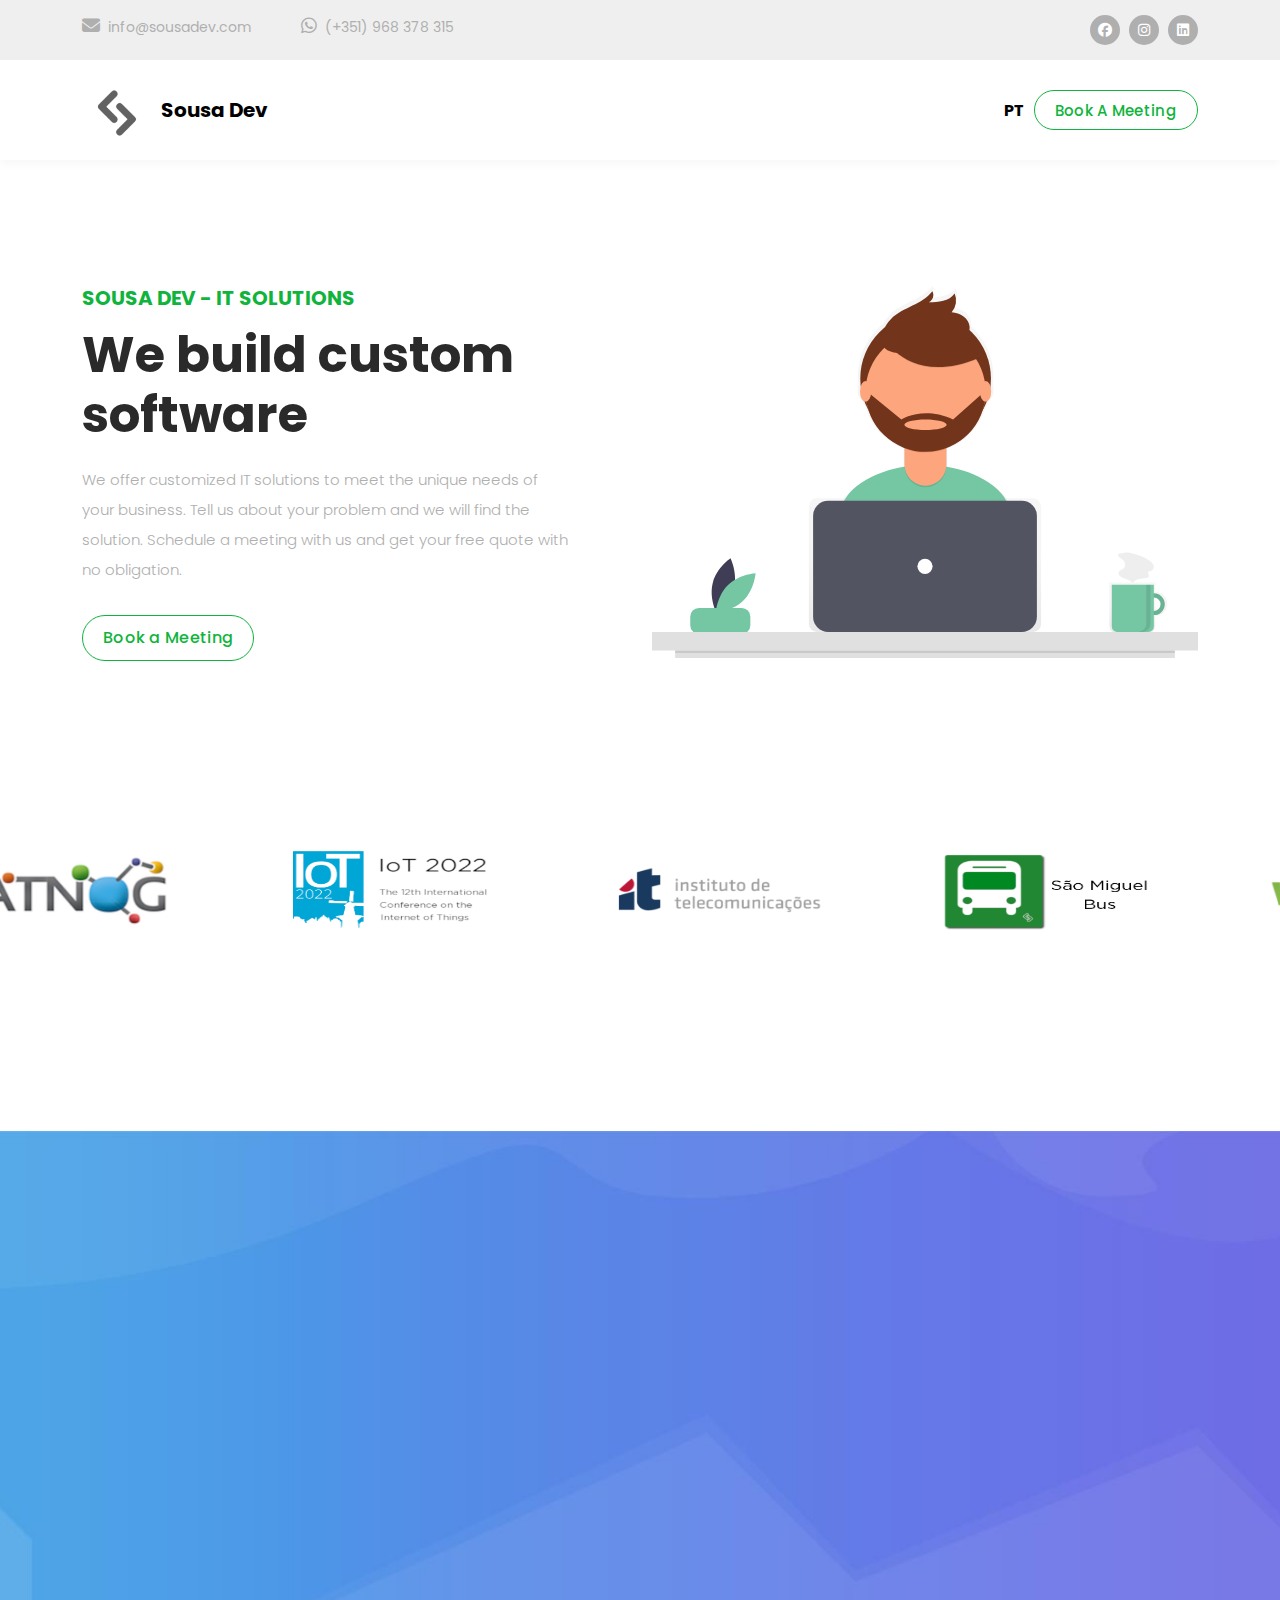
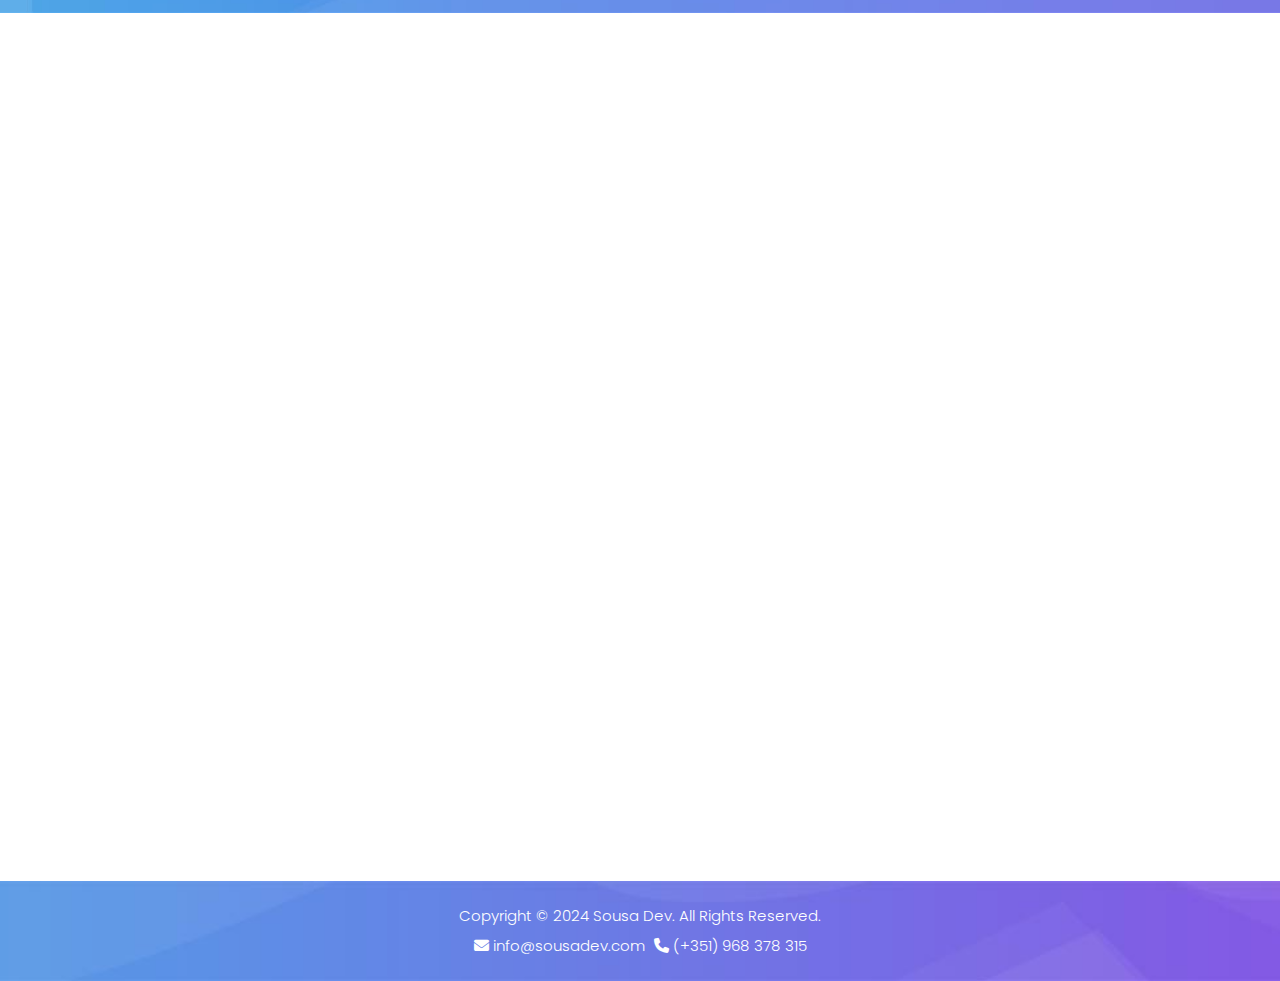
==== commit b0b3f4c7: "MVP Ready" ====
--- a/index.html
+++ b/index.html
@@ -71,8 +71,8 @@
         <div class="col-lg-4 col-sm-4 col-5">
           <ul class="social-media">
             <li><a target="_blank" href="https://www.facebook.com/sousadev"><i class="fa-brands fa-facebook"></i></a></li>
-            <li><a href="https://www.instagram.com/sousadev/"><i class="fa-brands fa-instagram"></i></a></li>
-            <li><a href="#"><i class="fa-brands fa-linkedin"></i></a></li>
+            <li><a target="_blank" href="https://www.instagram.com/sousadev/"><i class="fa-brands fa-instagram"></i></a></li>
+            <li><a target="_blank" href="https://www.linkedin.com/in/henriquecsousa/"><i class="fa-brands fa-linkedin"></i></a></li>
           </ul>
         </div>
       </div>
@@ -94,7 +94,7 @@
             <!-- ***** Logo End ***** -->
             <!-- ***** Menu Start ***** -->
             <ul class="nav">
-              <li class="scroll-to-section">
+              <!-- <li class="scroll-to-section">
                 <a href="#top" class="active">
                   <span data-en="Home" data-pt="Início">Home</span>
                 </a>
@@ -113,7 +113,7 @@
                 <a href="#portfolio">
                   <span data-en="Projects" data-pt="Projetos">Projects</span>
                 </a>
-              </li>
+              </li> -->
               <li class="scroll-to-section">
                 <div class="border-first-button">
                       <span class="language-toggle" onclick="toggleLanguage()" data-en="PT" data-pt="EN">PT</span>
@@ -223,7 +223,7 @@
 </div>
   
   
-  <div id="services" class="services section">
+  <!-- <div id="services" class="services section">
     <div class="container">
       <div class="row">
         <div class="col-lg-12">
@@ -395,7 +395,7 @@
         </div>
       </div>
     </div>
-  </div>
+  </div> -->
 
   
   <div id="free-quote" class="free-quote">
@@ -548,7 +548,7 @@
     <!--End of About Section-->
 
 
-  <div id="portfolio" class="our-portfolio section">
+  <!-- <div id="portfolio" class="our-portfolio section">
     <div class="container">
       <div class="row">
         <div class="col-lg-5">
@@ -714,14 +714,19 @@
         </div>
       </div>
     </div>
-  </div>
+  </div> -->
 
   <footer>
     <div class="container">
       <div class="row">
         <div class="col-lg-12">
-          <p>Copyright © 2024 Sousa Dev. All Rights Reserved. 
-          <br>Design by <a href="https://templatemo.com" target="_parent" title="free css templates">TemplateMo</a></p>
+          <p>Copyright © 2024 Sousa Dev. All Rights Reserved.
+            <!-- <br>Design by <a href="https://templatemo.com" target="_parent" title="free css templates">TemplateMo</a>  -->
+            <br>
+            <i class="fa fa-envelope"></i> <a href="mailto:info@sousadev.com">info@sousadev.com</a>
+            <span style="margin-left: 5px;"></span>
+            <i class="fa fa-phone"></i> <a href="tel:+351968378315">(+351) 968 378 315</a>
+          </p>
         </div>
       </div>
     </div>
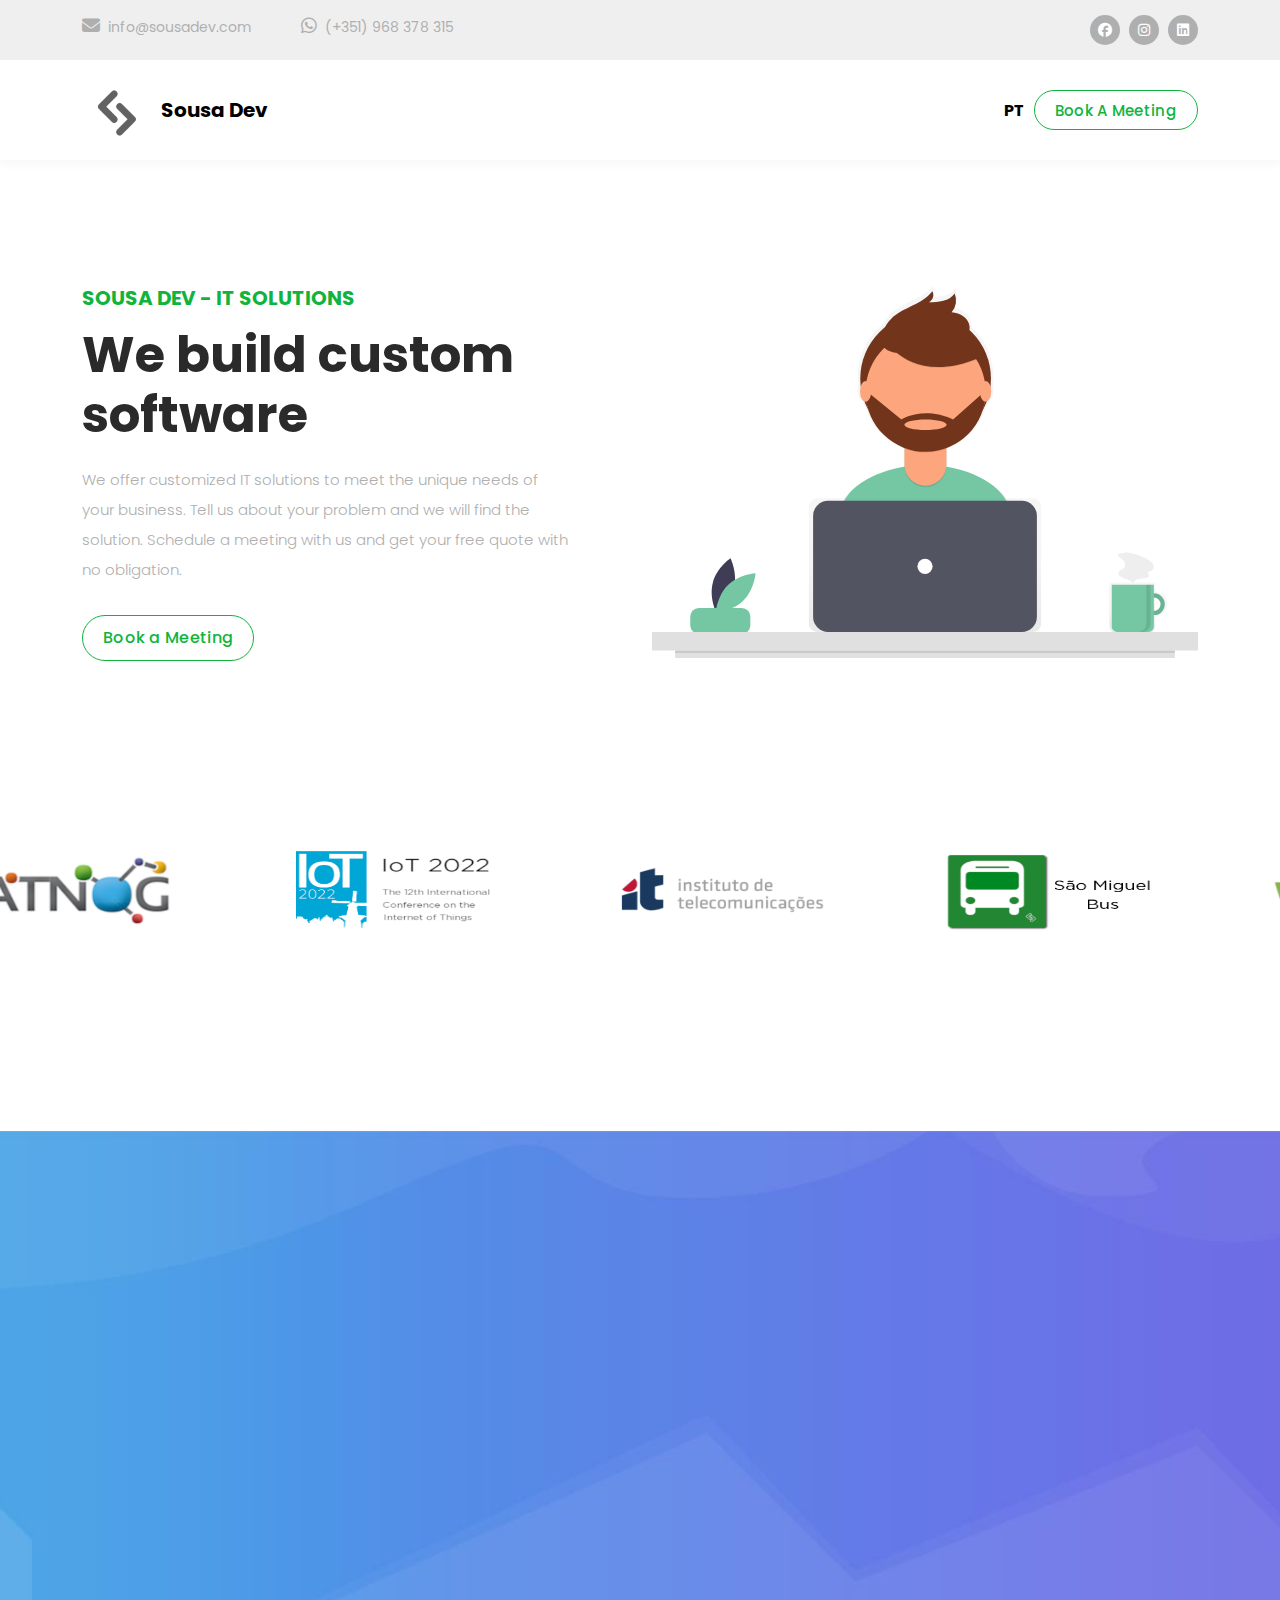
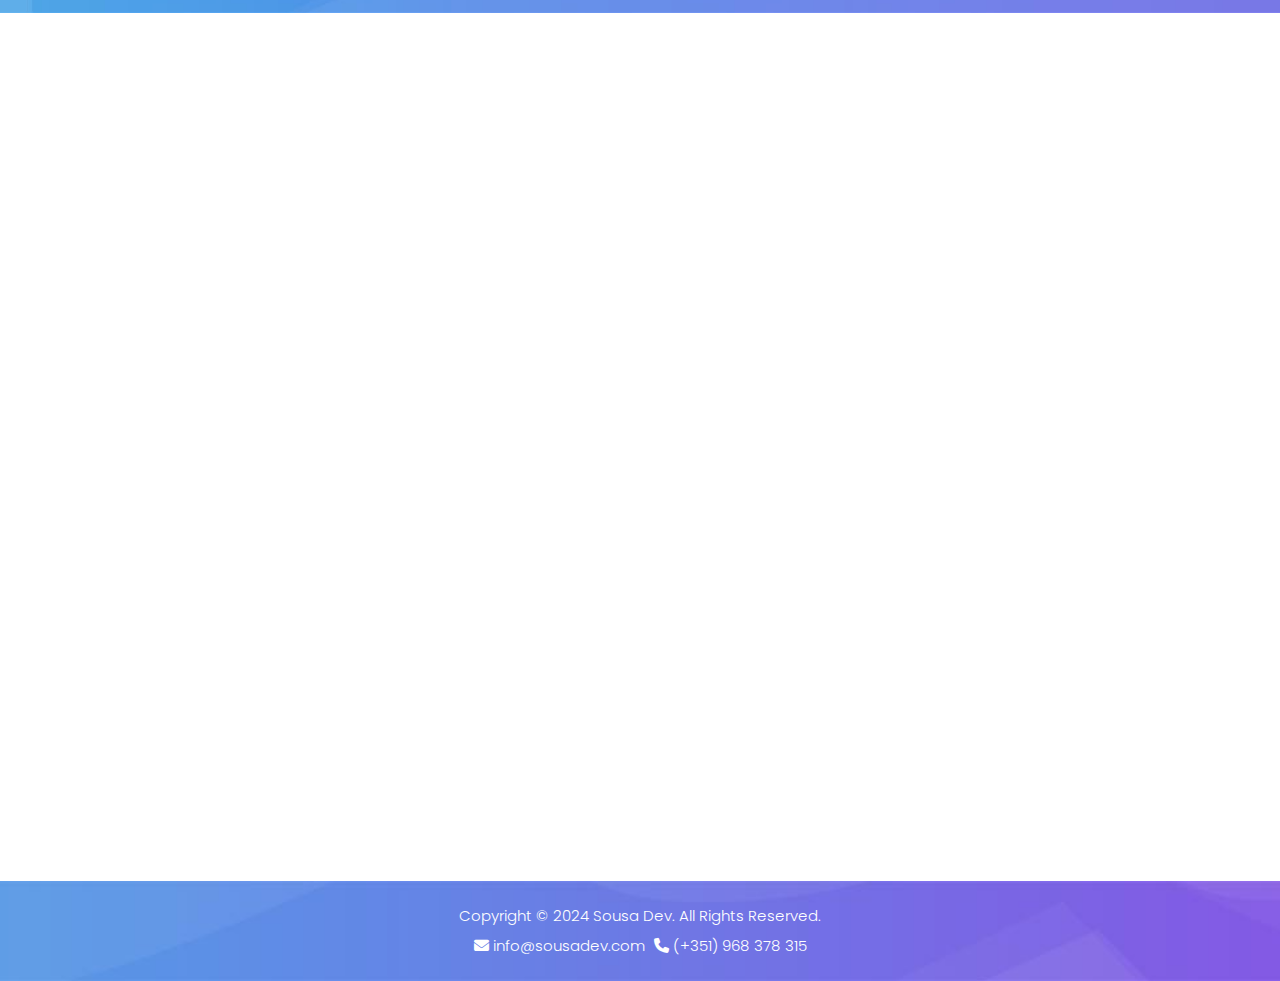
==== commit 6f16cbd5: "Added gtag for Google Analytics" ====
--- a/index.html
+++ b/index.html
@@ -2,7 +2,15 @@
 <html lang="en">
 
   <head>
-
+  <!-- Google tag (gtag.js) -->
+  <script async src="https://www.googletagmanager.com/gtag/js?id=G-PEJTJEJXZS"></script>
+  <script>
+    window.dataLayer = window.dataLayer || [];
+    function gtag(){dataLayer.push(arguments);}
+    gtag('js', new Date());
+
+    gtag('config', 'G-PEJTJEJXZS');
+  </script>
     <meta charset="UTF-8">
     <meta name="viewport" content="width=device-width, initial-scale=1, shrink-to-fit=no">
     <meta name="description" content="">
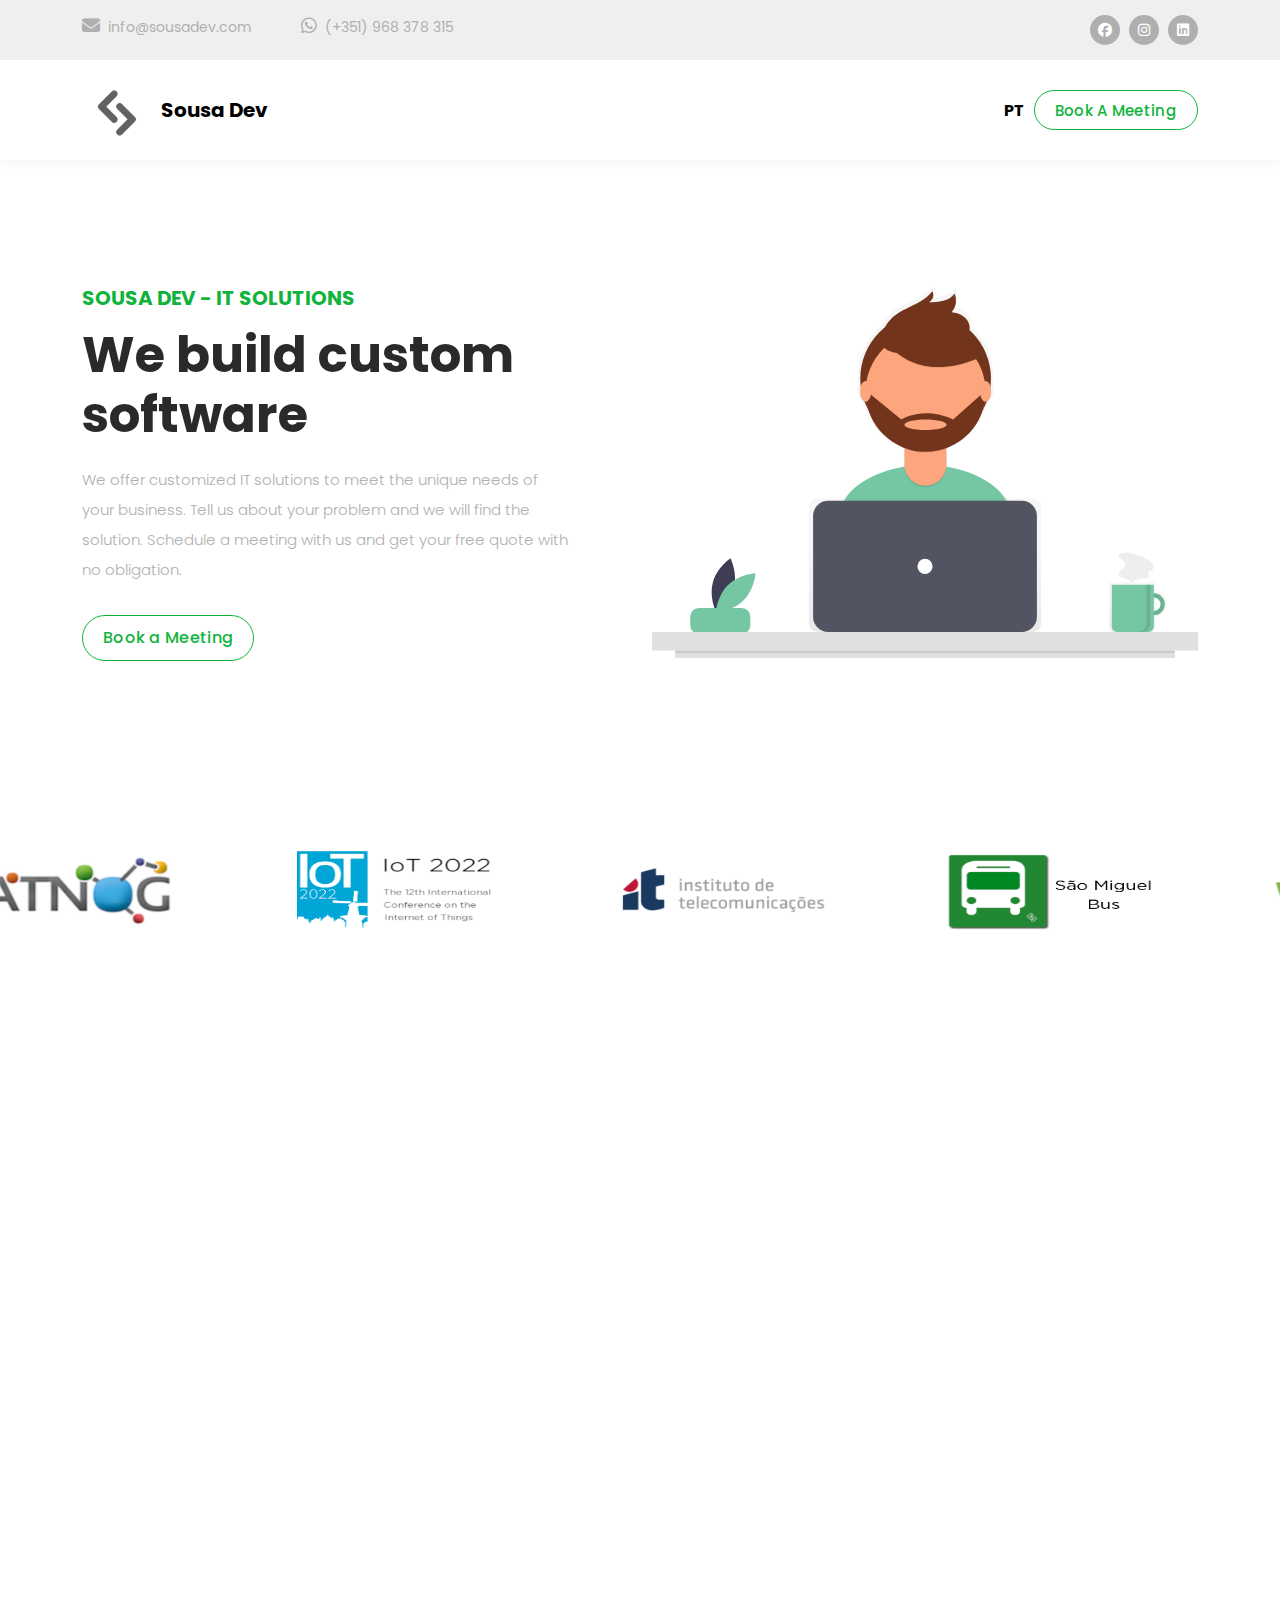
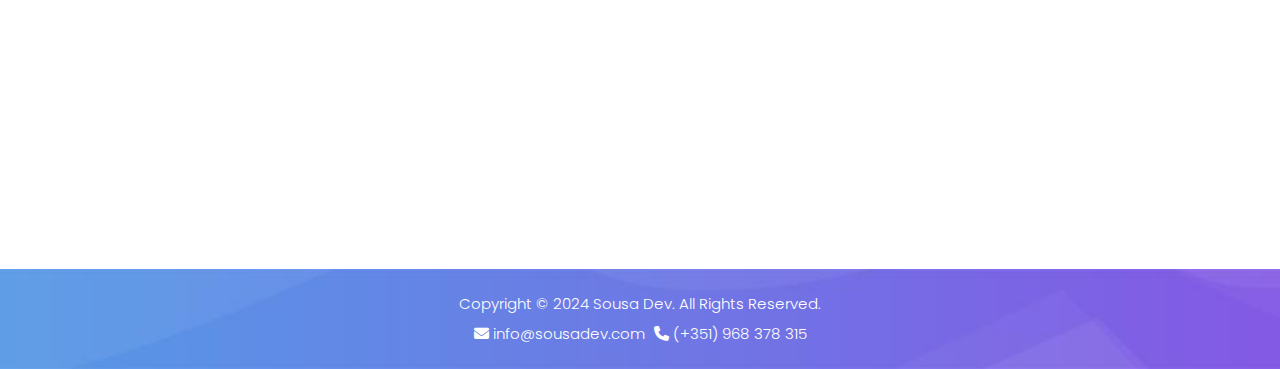
==== commit 23800b28: "Update index.html" ====
--- a/index.html
+++ b/index.html
@@ -403,7 +403,7 @@
         </div>
       </div>
     </div>
-  </div> -->
+  </div> 
 
   
   <div id="free-quote" class="free-quote">
@@ -442,7 +442,7 @@
       </div>
     </div>
   </div>
-  
+  -->
     <!-- About Section -->
     <div id="about" class="about section">
       <div class="container">
@@ -751,4 +751,4 @@
   <script src="assets/js/language-toggle.js"></script>
 
 </body>
-</html>+</html>
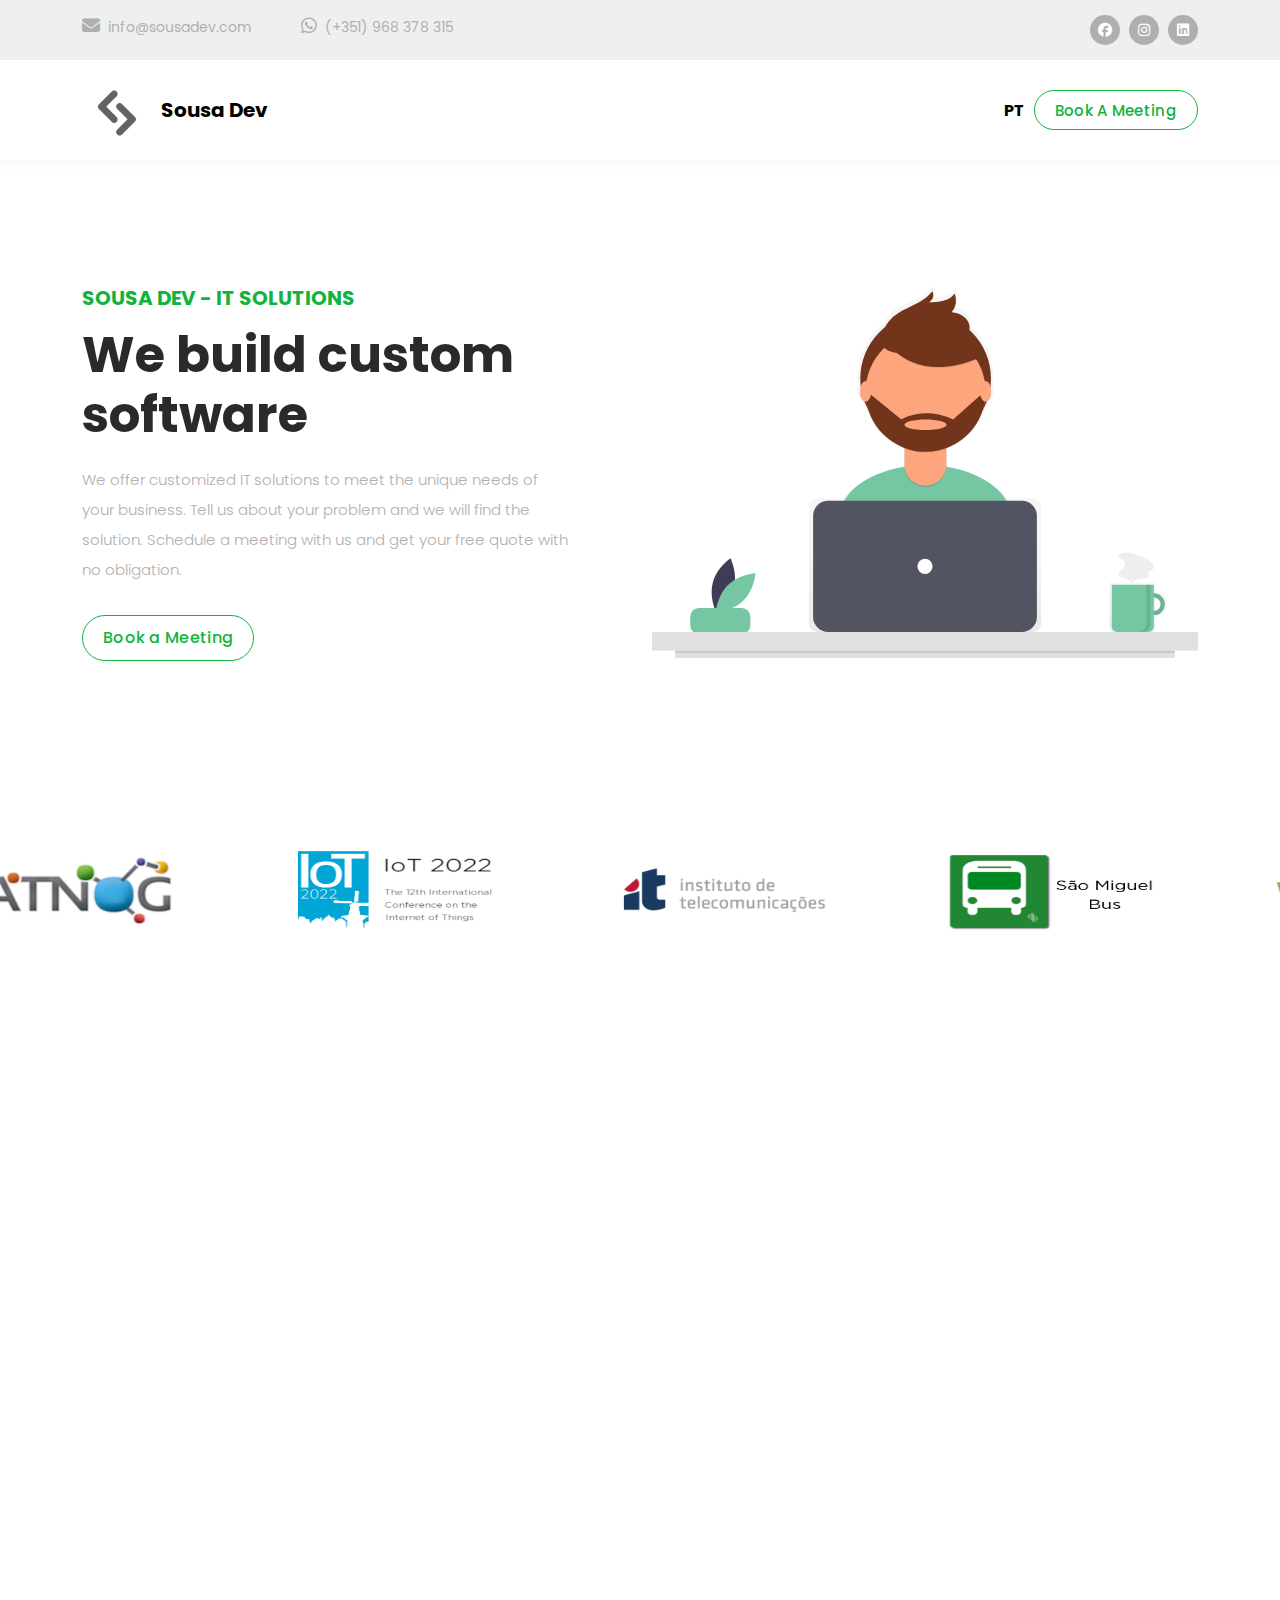
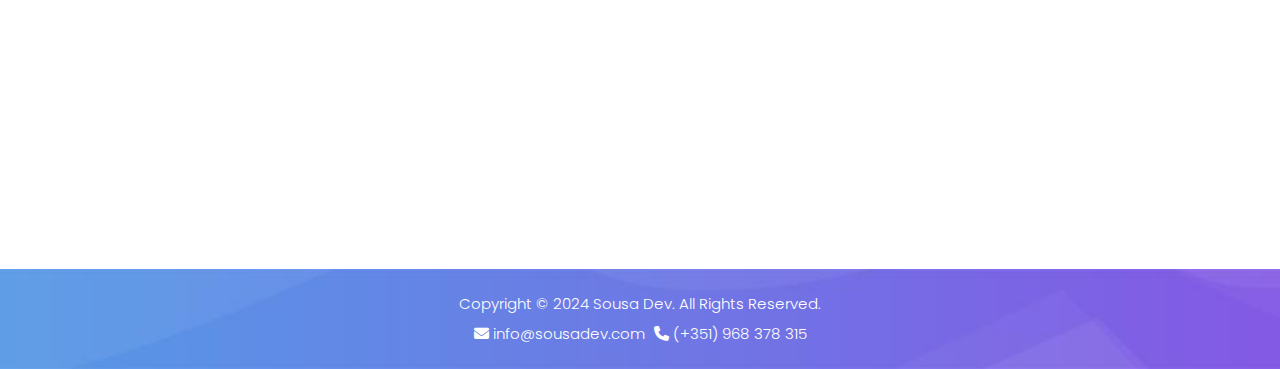
==== commit a36545af: "Translate about me text" ====
--- a/index.html
+++ b/index.html
@@ -479,11 +479,21 @@
                     <div class="line-dec"></div>
                   </div>
                   <p>
-                    Sou eu! O meu nome é Henrique Sousa, tenho 23 anos e sou Engenheiro Informático com Mestrado em Robótica e Sistemas Inteligentes.
+                    <span data-en="It's me! My name is Henrique Sousa, I am 23 years old, and I am a Software Engineer with a Master's degree in Robotics and Intelligent Systems. I am from São Miguel, Azores, and my first contact with programming was in 2019 when I took IT Applications classes in my 12th grade at Secundária Domingos Rebelo. At the time, I took the bus to school and felt there was a great lack of information about public transportation schedules. That's when I decided to create an app that displayed the schedules of all the buses on the island. São Miguel Bus was my first publicly available project and what made me fall in love with solving problems with the help of technology." 
+                      data-pt="Sou eu! O meu nome é Henrique Sousa, tenho 23 anos e sou Engenheiro Informático com Mestrado em Robótica e Sistemas Inteligentes. Sou natural de São Miguel, Açores e o meu primeiro contato com programação foi em 2019 quando no meu 12º ano tive aulas de Aplicações Informáticas na Secundária Domingos Rebelo. Na altura, eu ia para a escola de camioneta e sentia que havia uma grande falta de informação sobre os horários dos transportes públicos. Foi então que decidi criar uma aplicação que mostrasse os horários de todas as camionetas da ilha. São Miguel Bus foi o meu primeiro projeto disponibilizado ao público e o que me fez apaixonar por resolver problemas com a ajuda da tecnologia.">
+                        It's me! My name is Henrique Sousa, I am 23 years old, and I am a Software Engineer with a Master's degree in Robotics and Intelligent Systems. I am from São Miguel, Azores, and my first contact with programming was in 2019 when I took IT Applications classes in my 12th grade at Secundária Domingos Rebelo. At the time, I took the bus to school and felt there was a great lack of information about public transportation schedules. That's when I decided to create an app that displayed the schedules of all the buses on the island. <a target="_blank" href="https://saomiguelbus.com">São Miguel Bus</a> was my first publicly available project and what made me fall in love with solving problems with the help of technology.
+                      </span>
+                  <span id="more-text" style="display: none;">
+                    <span data-en="In 2019, I joined the Computer Engineering course at the University of Aveiro and had the opportunity to work with a research team from the Telecommunications Institute as a student-researcher. In 2022, after finishing my degree, I was accepted into the Master's program in Robotics and Intelligent Systems at the same university, where I was able to work with robots and learn to develop Artificial Intelligence and Machine Learning algorithms. Now in 2024, while finishing my Master's dissertation, I decided to start developing software to solve problems and make people's lives easier with the help of technology. Today, with the Master's degree completed, I am available to help your company grow and solve its problems with the help of technology. Schedule a meeting with me and get your free quote with no obligation, or if you prefer, contact me on any network that is most convenient for you." 
+                    data-pt="Em 2019, ingressei no curso de Engenharia Informática na Universidade de Aveiro e tive a oportunidade de trabalhar com uma equipa de investigação do Instituto de Telecomunicações como investigador-estudante. Em 2022 após terminar a minha licenciatura, fui aceite no Mestrado em Robótica e Sistemas Inteligentes na mesma Universidade, onde pude trabalhar com robôs e aprender a desenvolver algoritmos de Inteligência Artificial e Machine Learning. Agora em 2024 e enquanto terminava a minha dissertação de Mestrado, decidi começar a desenvolver software para resolver problemas e facilitar a vida das pessoas com recurso à tecnologia. Hoje e com o mestrado terminado, estou disponível para ajudar a sua empresa a crescer e a resolver os seus problemas com a ajuda da tecnologia. Marque uma reunião comigo e obtenha o seu orçamento gratuito sem qualquer compromisso ou se preferir entre em contacto em qualquer rede que lhe for mais conveniente.">
+                    In 2019, I joined the Computer Engineering course at the University of Aveiro and had the opportunity to work with a research team from the Telecommunications Institute as a student-researcher. In 2022, after finishing my degree, I was accepted into the Master's program in Robotics and Intelligent Systems at the same university, where I was able to work with robots and learn to develop Artificial Intelligence and Machine Learning algorithms. Now in 2024, while finishing my Master's dissertation, I decided to start developing software to solve problems and make people's lives easier with the help of technology. Today, with the Master's degree completed, I am available to help your company grow and solve its problems with the help of technology. Schedule a meeting with me and get your free quote with no obligation, or if you prefer, contact me on any network that is most convenient for you.
+                   </span>
+                </span>
+                    <!-- Sou eu! O meu nome é Henrique Sousa, tenho 23 anos e sou Engenheiro Informático com Mestrado em Robótica e Sistemas Inteligentes.
                     Sou natural de São Miguel, Açores e o meu primeiro contato com programação foi em 2019 quando no meu 12º ano tive aulas de Aplicações Informáticas na Secundária Domingos Rebelo. Na altura, eu ia para a escola de camioneta e sentia que havia uma grande falta de informação sobre os horários dos transportes públicos. Foi então que decidi criar uma aplicação que mostrasse os horários de todas as camionetas da ilha. <em></em><a target="_blank" href="https://saomiguelbus.com">São Miguel Bus</a></em> foi o meu primeiro projeto disponibilizado ao público e o que me fez apaixonar por resolver problemas com a ajuda da tecnologia.
                     <span id="more-text" style="display: none;">
                       Em 2019, ingressei no curso de Engenharia Informática na Universidade de Aveiro e tive a oportunidade de trabalhar com uma equipa de investigação do Instituto de Telecomunicações como investigador-estudante. Em 2022 após terminar a minha licenciatura, fui aceite no Mestrado em Robótica e Sistemas Inteligentes na mesma Universidade, onde pude trabalhar com robôs e aprender a desenvolver algoritmos de Inteligência Artificial e Machine Learning. Agora em 2024 e enquanto terminava a minha dissertação de Mestrado, decidi começar a desenvolver software para resolver problemas e facilitar a vida das pessoas com recurso à tecnologia. Hoje e com o mestrado terminado, estou disponível para ajudar a sua empresa a crescer e a resolver os seus problemas com a ajuda da tecnologia. <a target="_blank" href="https://booking.sousadev.com">Marque uma reunião comigo</a> e obtenha o seu orçamento gratuito sem qualquer compromisso ou se preferir entre em contacto em qualquer rede que lhe for mais conveniente.
-                    </span>
+                    </span> -->
                     <button onclick="showMore()" id="show-more-btn" style="padding: 0; border: none; background: none; color: #007bff;   cursor: url(http://www.rw-designer.com/cursor-extern.php?id=151479), pointer;
 ">
                       <span data-en="Show More" data-pt="Ver Mais">Show More</span> 
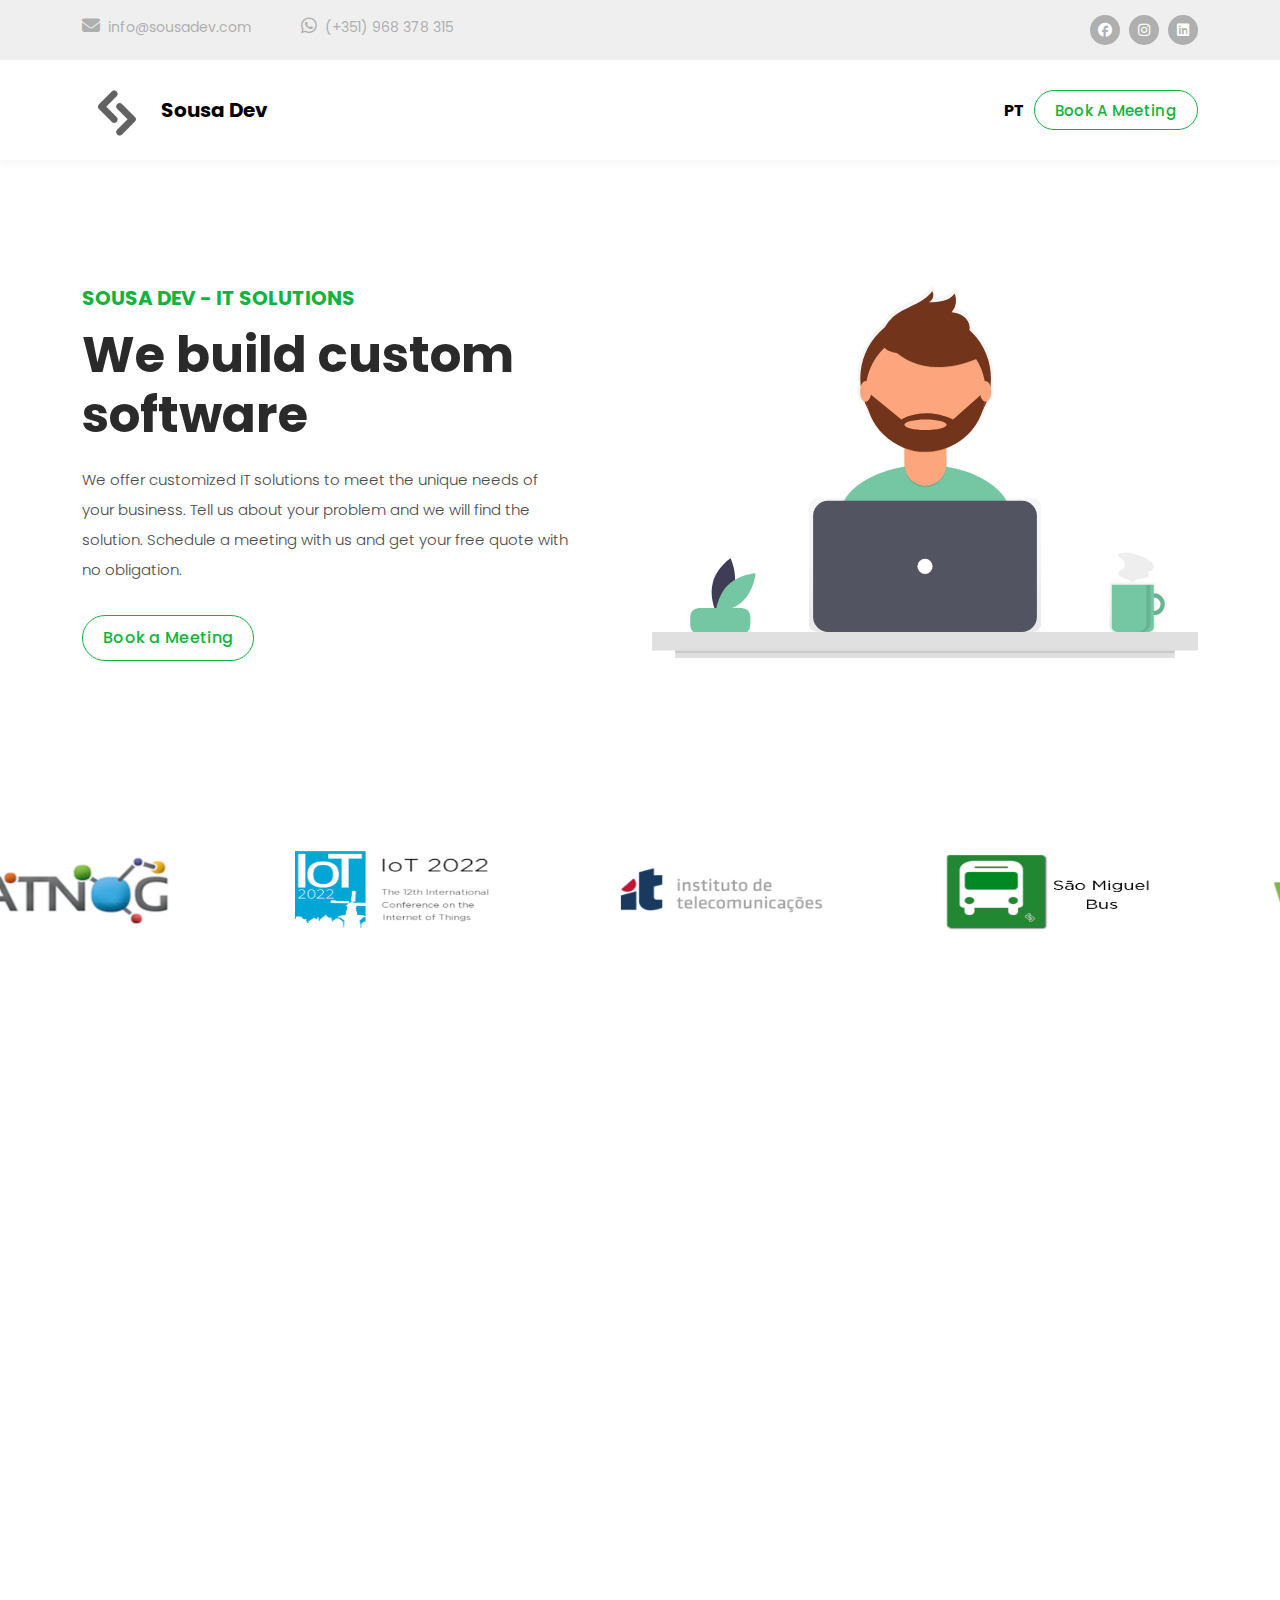
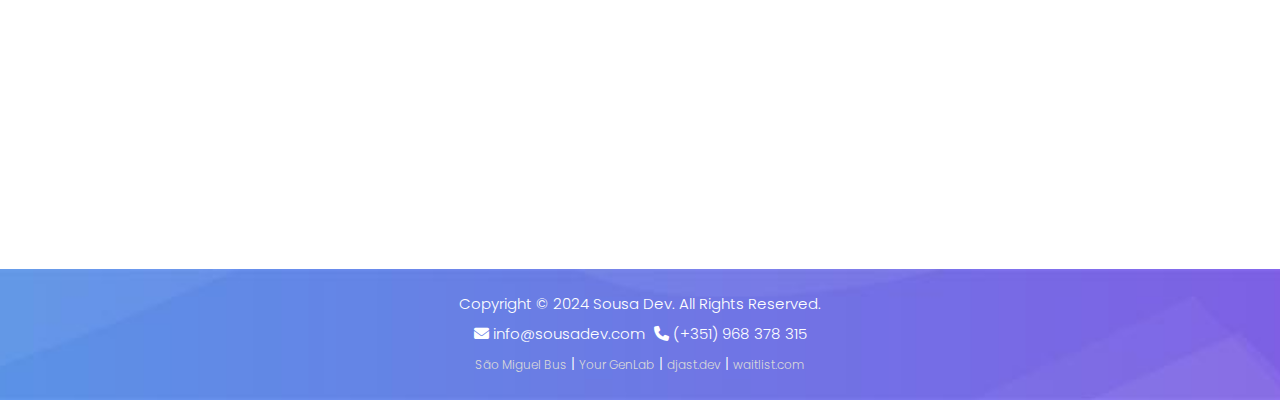
==== commit d06f7835: "Add Backlinks" ====
--- a/index.html
+++ b/index.html
@@ -744,6 +744,11 @@
             <i class="fa fa-envelope"></i> <a href="mailto:info@sousadev.com">info@sousadev.com</a>
             <span style="margin-left: 5px;"></span>
             <i class="fa fa-phone"></i> <a href="tel:+351968378315">(+351) 968 378 315</a>
+            <br>
+            <a href="https://saomiguelbus.com" target="_blank" style="font-size: 0.8em; color: #d9d9d9">São Miguel Bus</a> | 
+            <a href="https://yourgenlab.com" target="_blank" style="font-size: 0.8em; color: #d9d9d9">Your GenLab</a> | 
+            <a href="https://djast.dev" target="_blank" style="font-size: 0.8em; color: #d9d9d9">djast.dev</a> | 
+            <a href="https://waitiist.com" target="_blank" style="font-size: 0.8em; color: #d9d9d9">waitIist.com</a>
           </p>
         </div>
       </div>
--- a/assets/css/style.css
+++ b/assets/css/style.css
@@ -139,7 +139,7 @@
   font-size: 15px;
   line-height: 30px;
   font-weight: 300;
-  color: #afafaf;
+  color: #4a4a4a;
 }
 
 img {
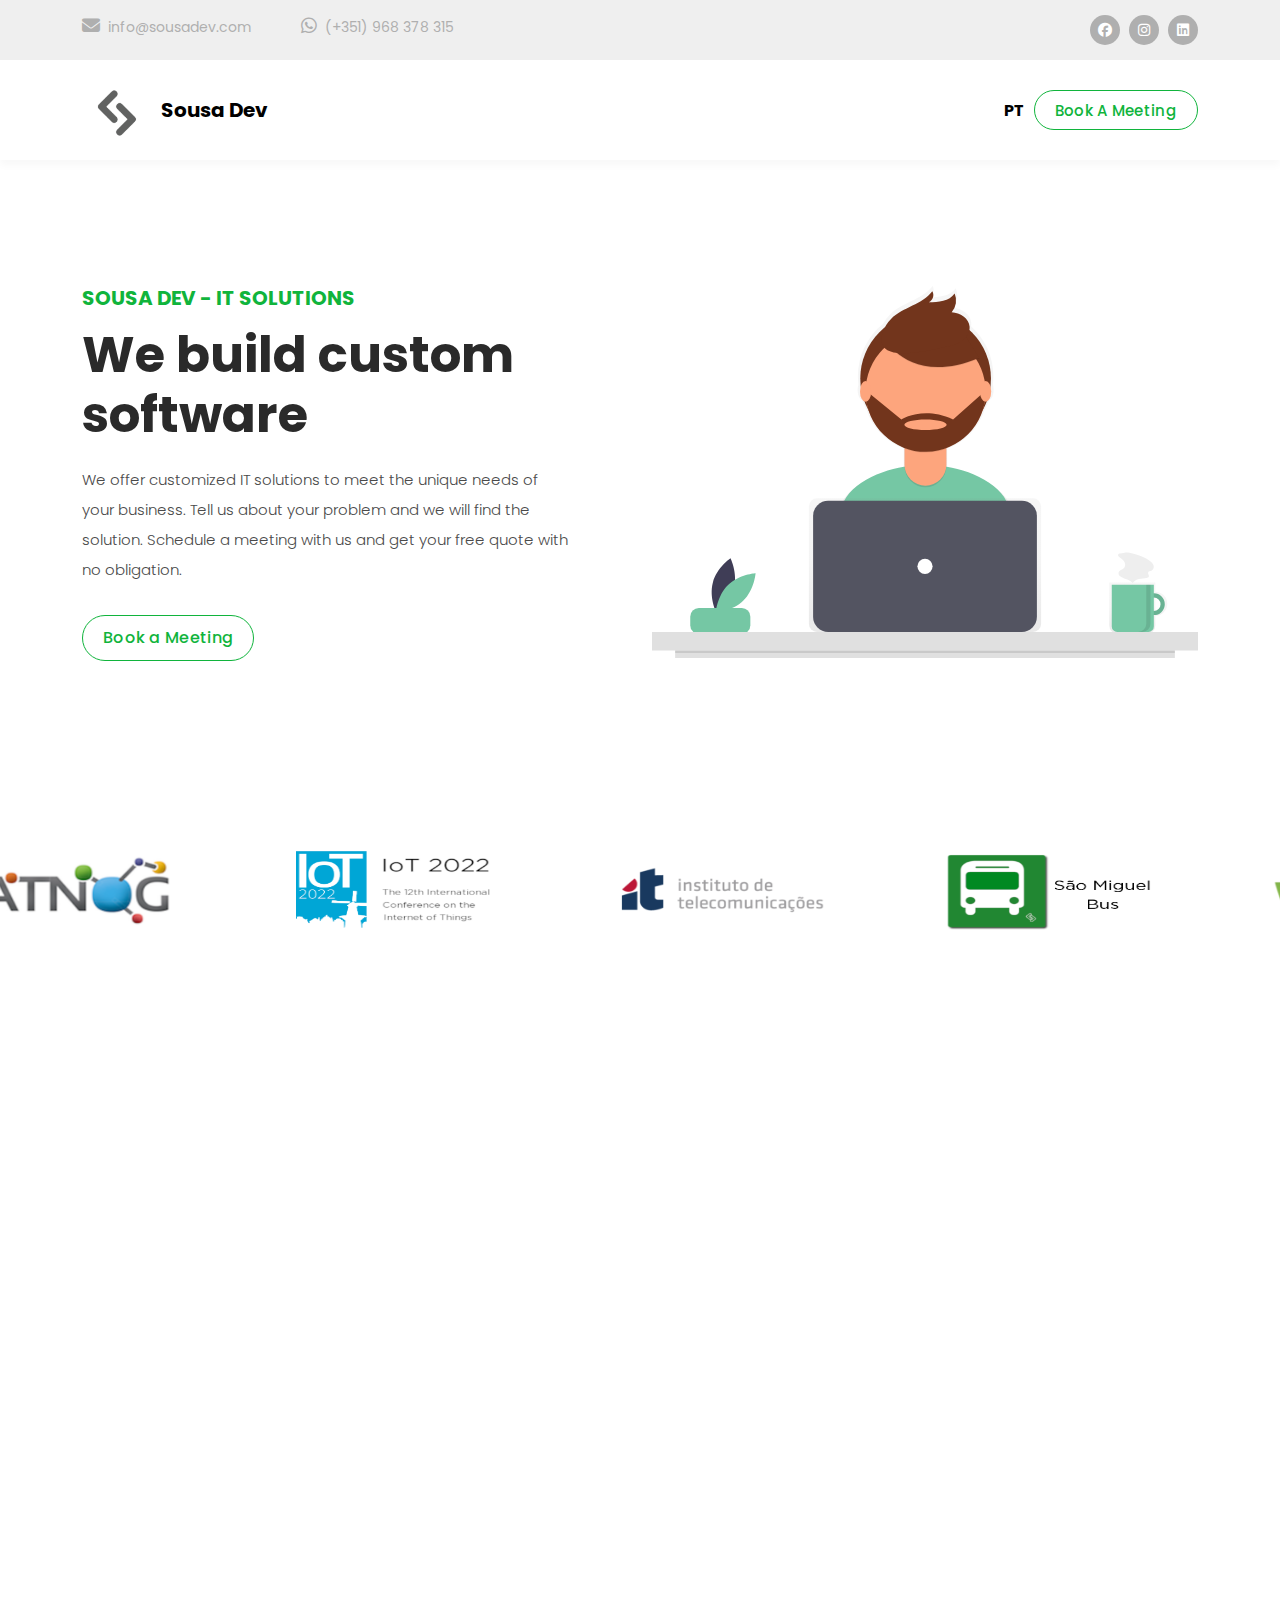
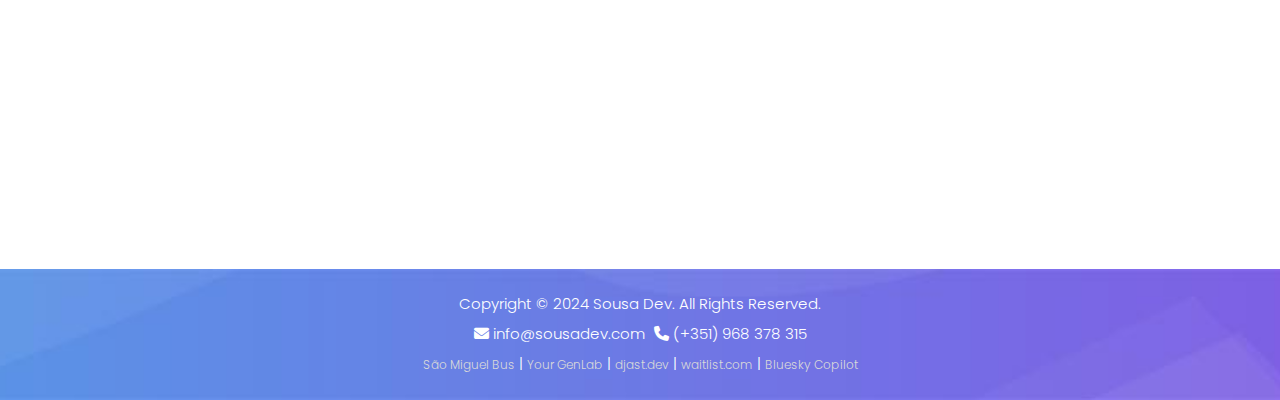
==== commit ade4e922: "Update index.html" ====
--- a/index.html
+++ b/index.html
@@ -748,7 +748,8 @@
             <a href="https://saomiguelbus.com" target="_blank" style="font-size: 0.8em; color: #d9d9d9">São Miguel Bus</a> | 
             <a href="https://yourgenlab.com" target="_blank" style="font-size: 0.8em; color: #d9d9d9">Your GenLab</a> | 
             <a href="https://djast.dev" target="_blank" style="font-size: 0.8em; color: #d9d9d9">djast.dev</a> | 
-            <a href="https://waitiist.com" target="_blank" style="font-size: 0.8em; color: #d9d9d9">waitIist.com</a>
+            <a href="https://waitiist.com" target="_blank" style="font-size: 0.8em; color: #d9d9d9">waitIist.com</a> |
+            <a href="https://bskycopilot.com" target="_blank" style="font-size: 0.8em; color: #d9d9d9">Bluesky Copilot</a>
           </p>
         </div>
       </div>
